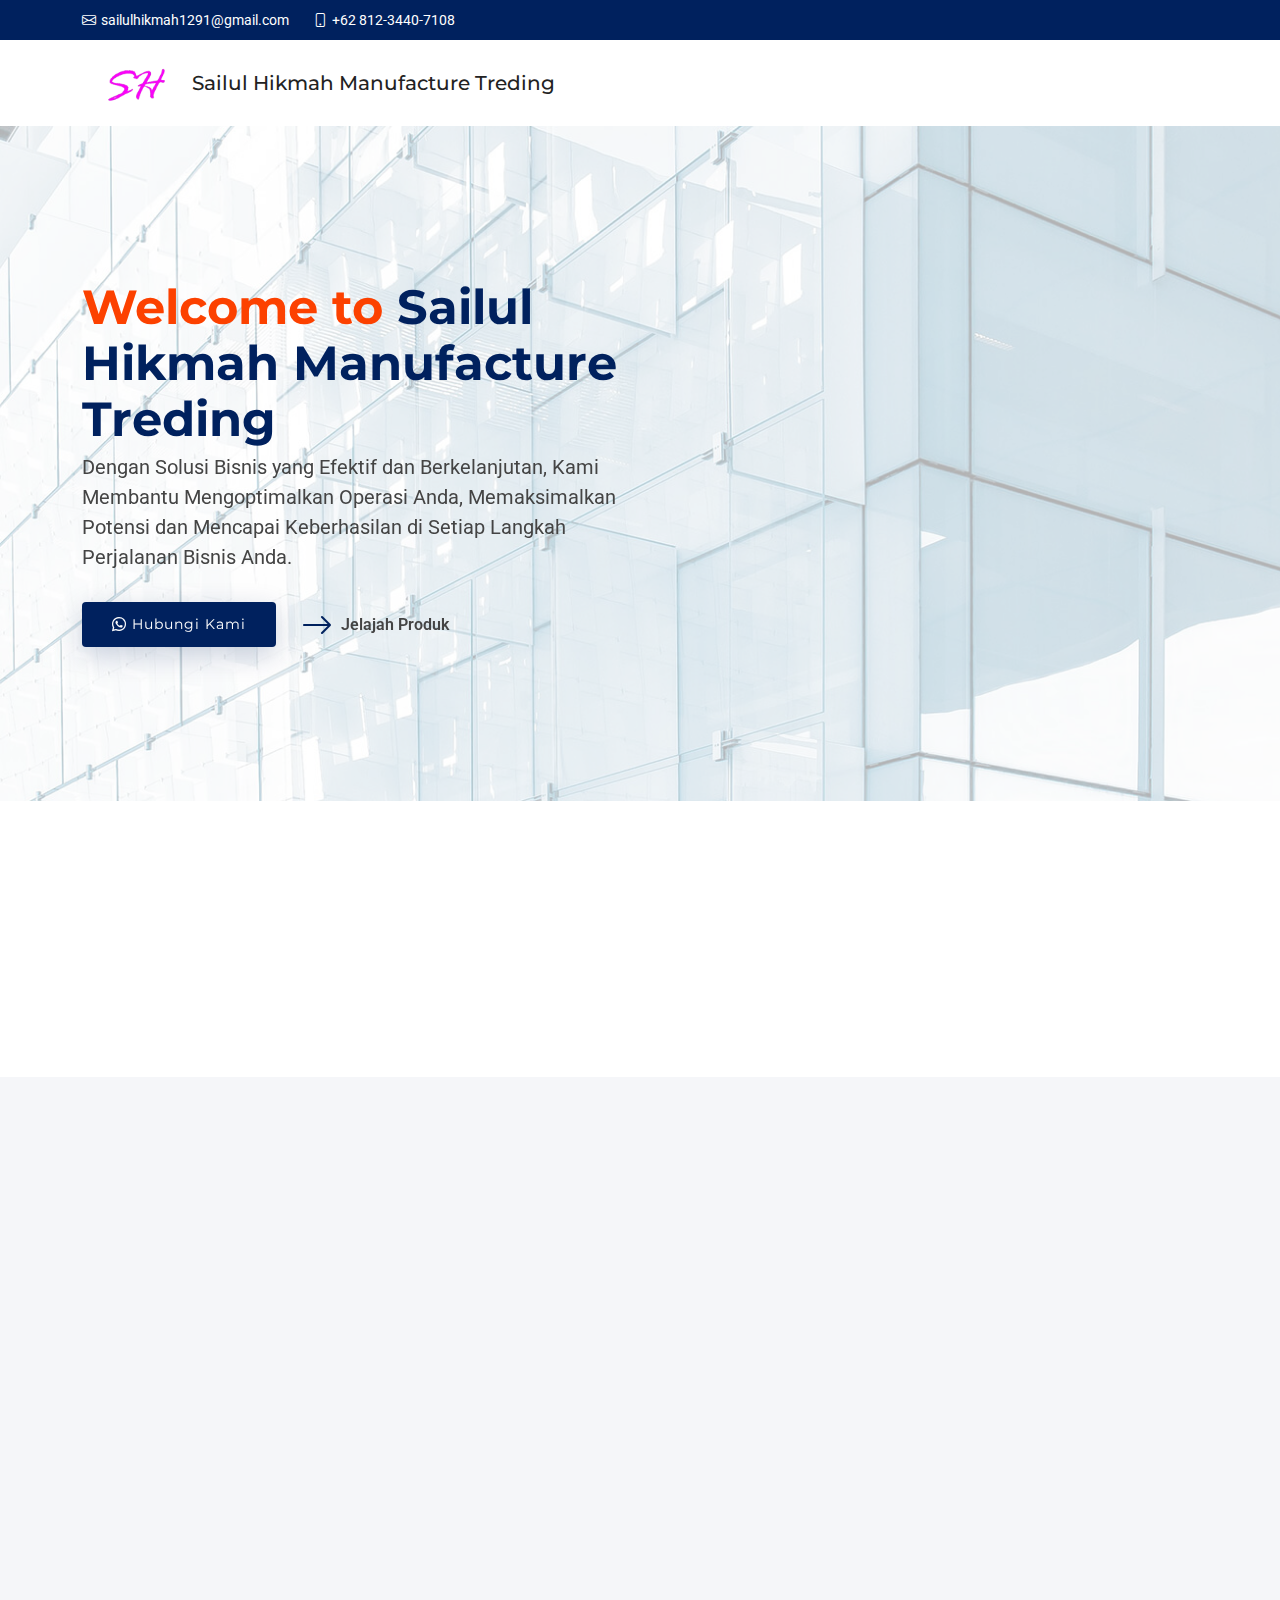
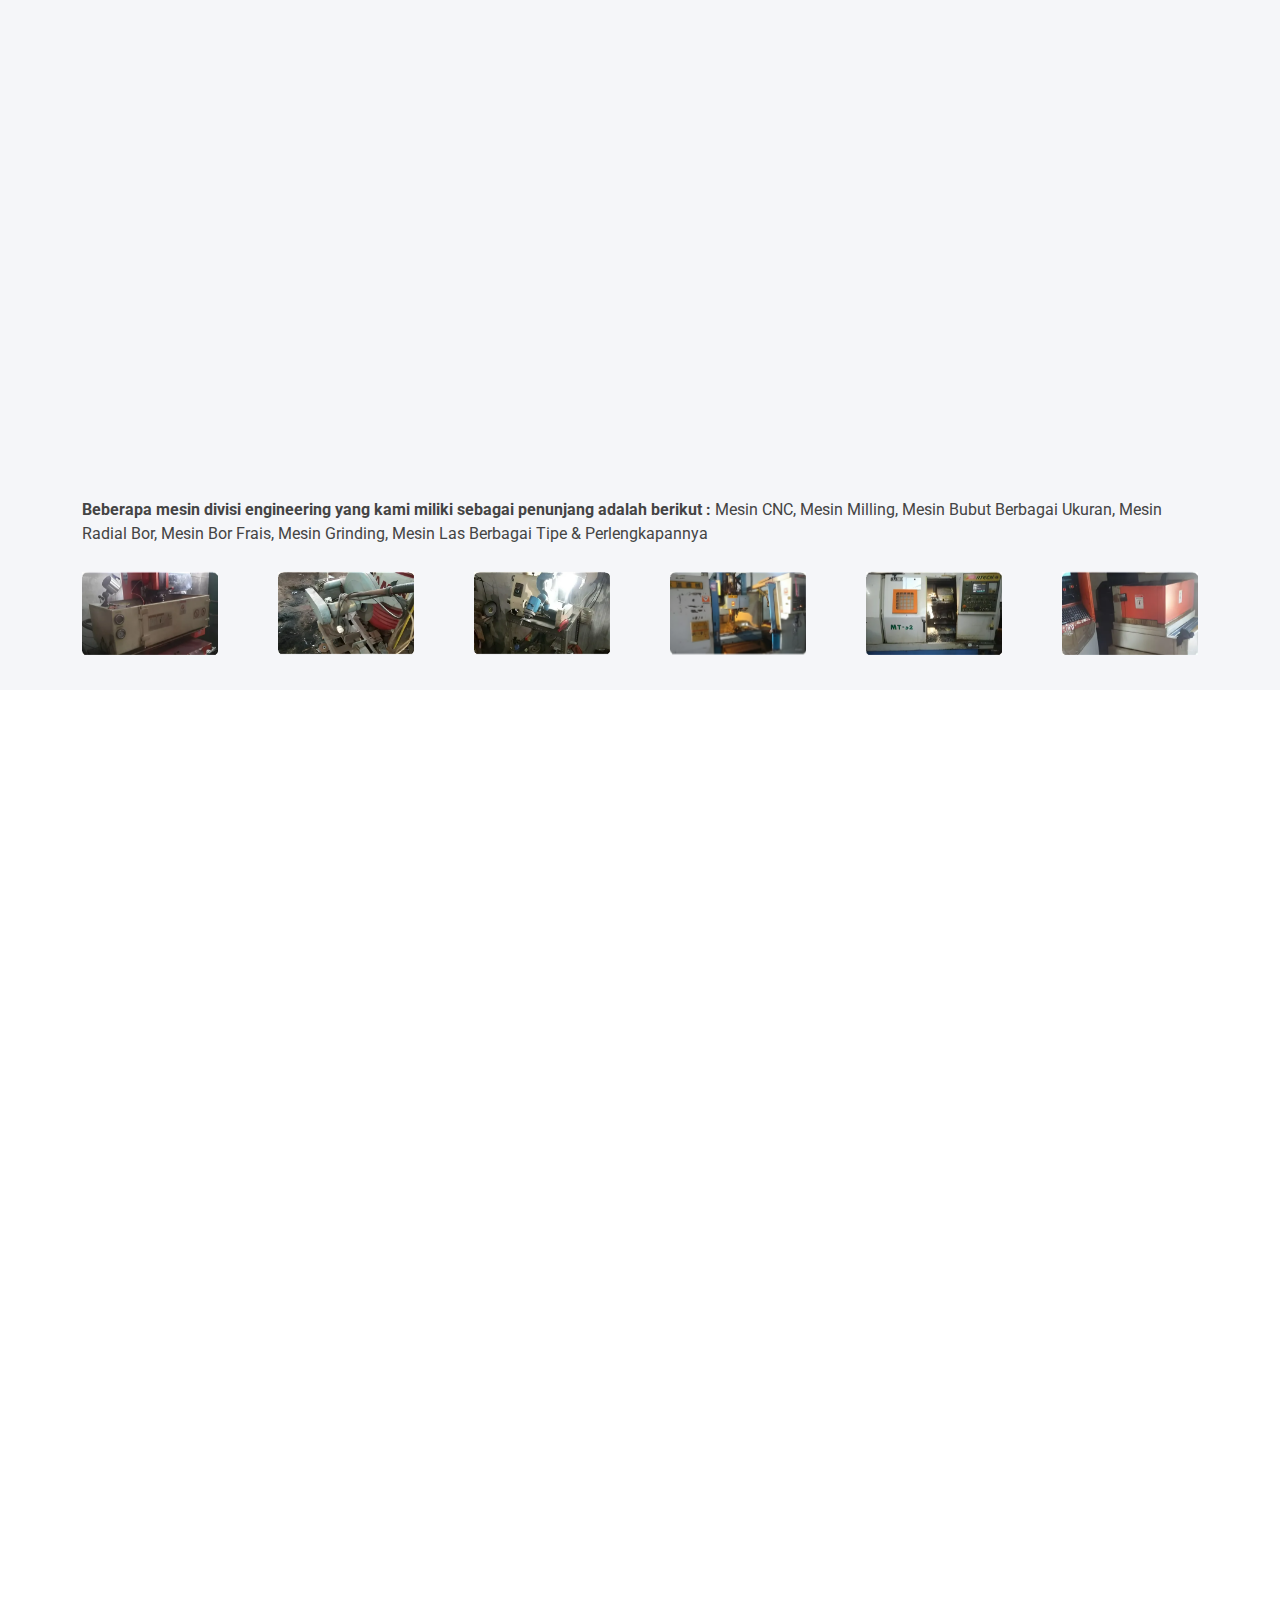
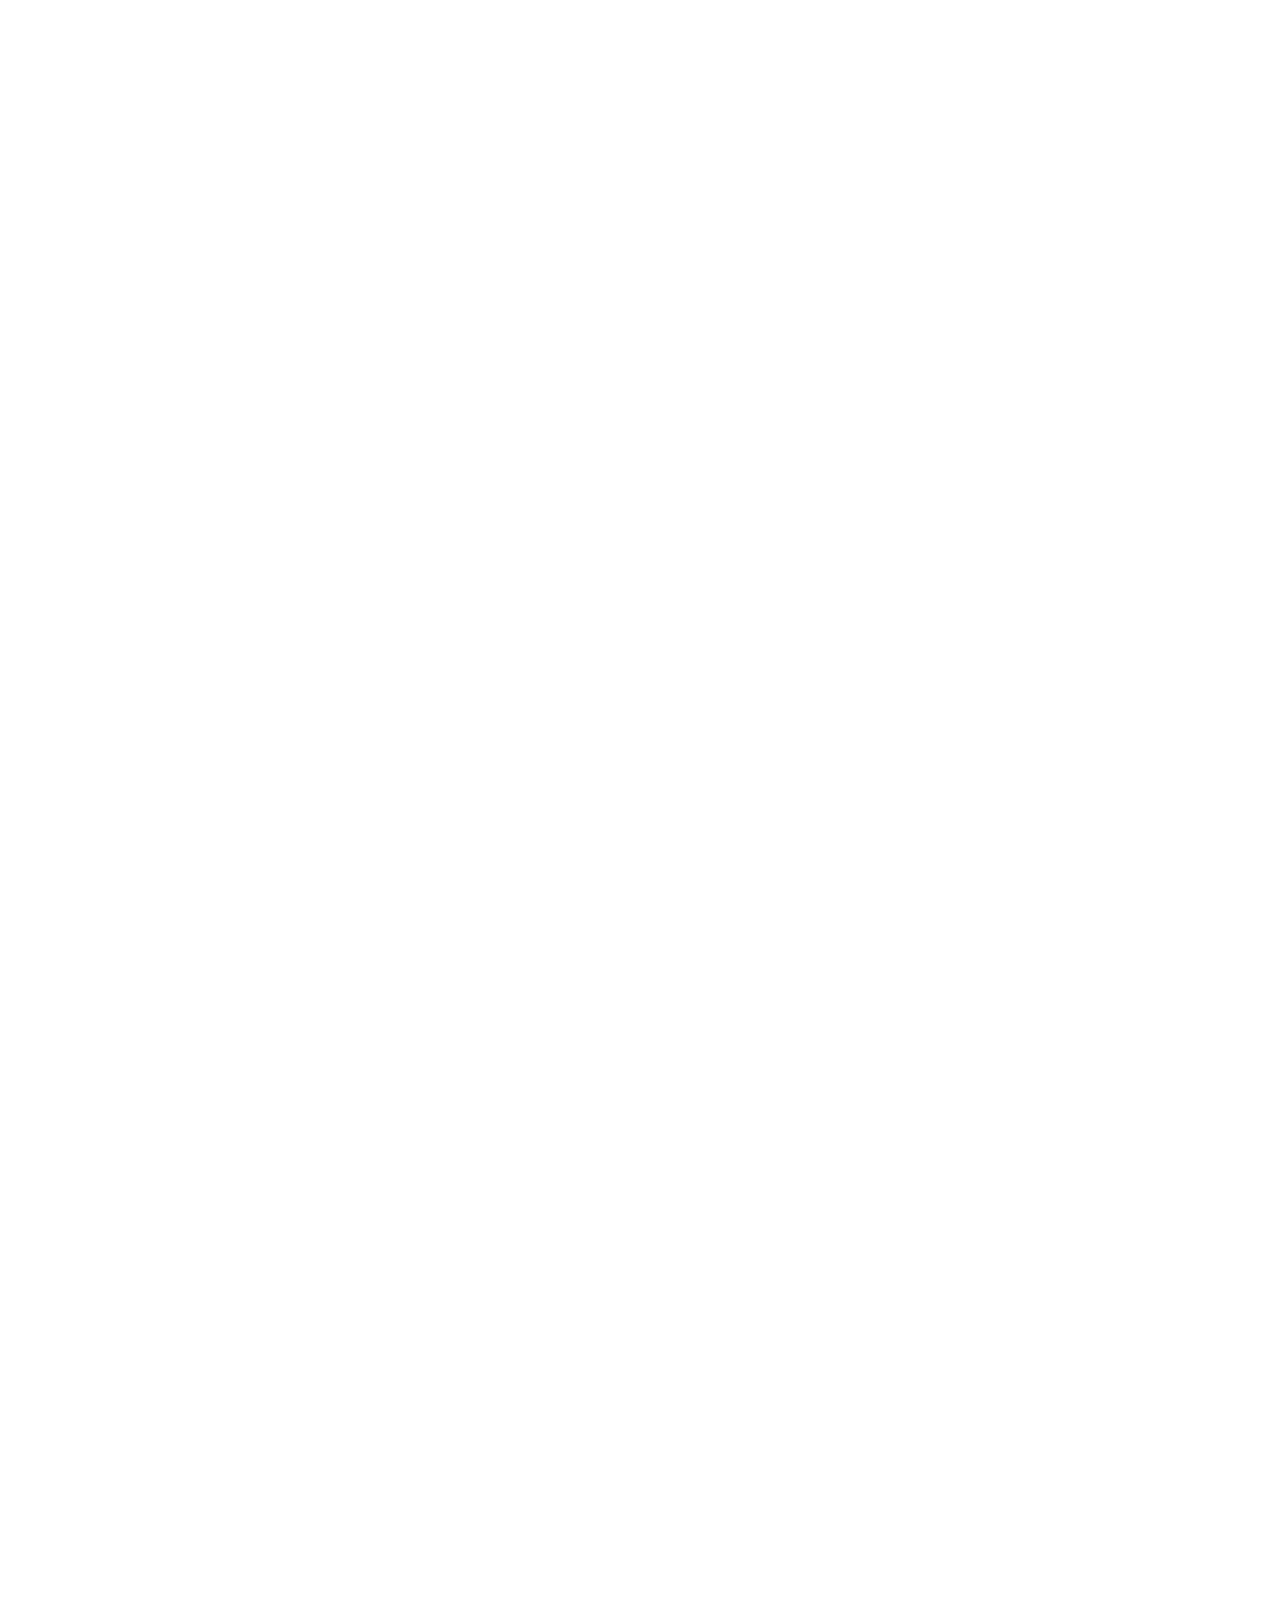
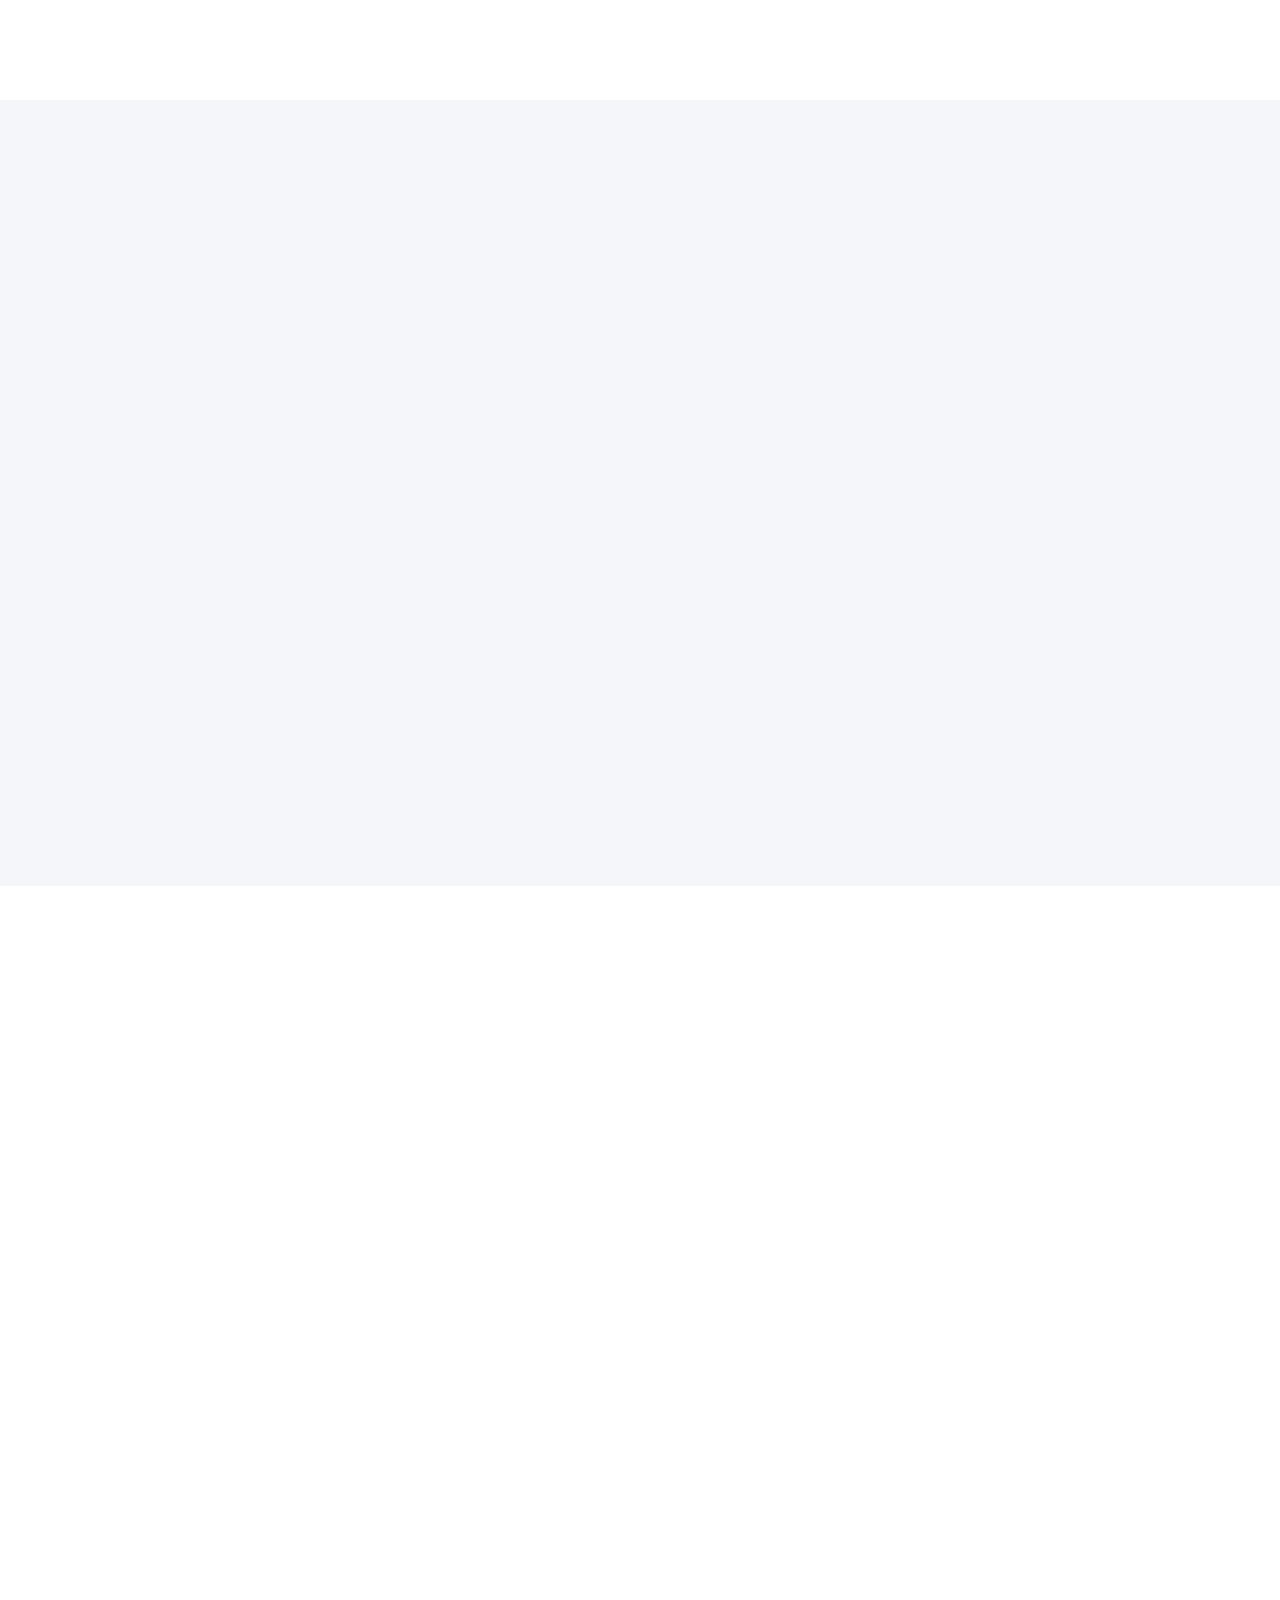
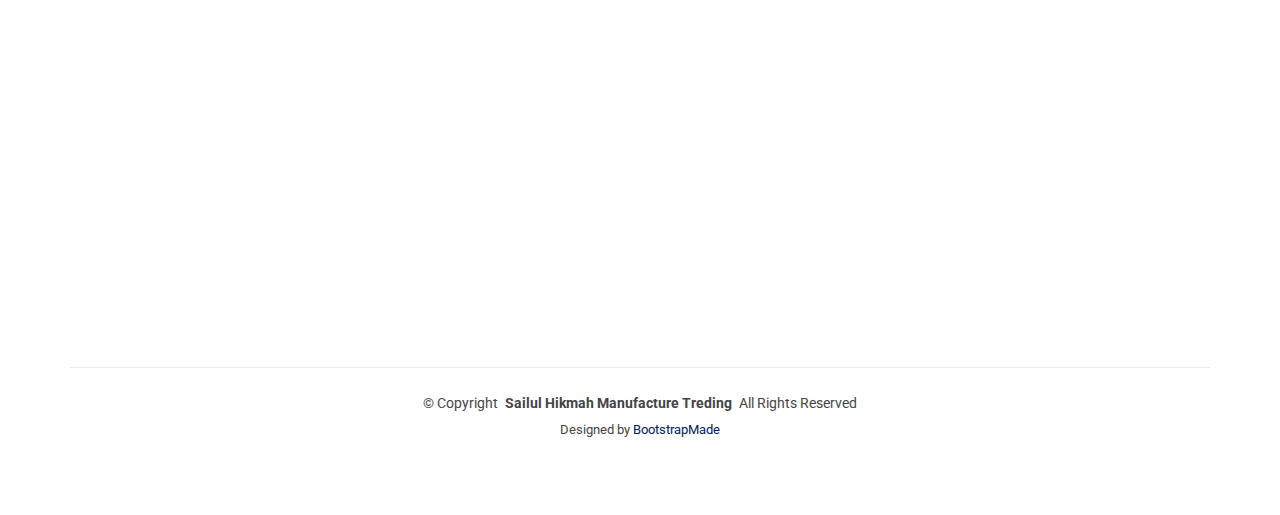
==== index.html @ be4d5c25 "tools" ====
<!DOCTYPE html>
<html lang="en">
  <head>
    <meta charset="utf-8" />
    <meta content="width=device-width, initial-scale=1.0" name="viewport" />
    <title>Sailul Hikmah Manufacture Treding</title>
    <meta content="" name="description" />
    <meta content="" name="keywords" />

    <!-- Favicons -->
    <link href="assets/img/logo/logo sh.png" rel="icon" />
    <link href="assets/img/logo/logo sh.png" rel="apple-touch-icon" />

    <!-- Fonts -->
    <link href="https://fonts.googleapis.com" rel="preconnect" />
    <link href="https://fonts.gstatic.com" rel="preconnect" crossorigin />
    <link
      href="https://fonts.googleapis.com/css2?family=Roboto:ital,wght@0,100;0,300;0,400;0,500;0,700;0,900;1,100;1,300;1,400;1,500;1,700;1,900&family=Open+Sans:ital,wght@0,300;0,400;0,500;0,600;0,700;0,800;1,300;1,400;1,500;1,600;1,700;1,800&family=Montserrat:ital,wght@0,100;0,200;0,300;0,400;0,500;0,600;0,700;0,800;0,900;1,100;1,200;1,300;1,400;1,500;1,600;1,700;1,800;1,900&display=swap"
      rel="stylesheet"
    />

    <!-- Vendor CSS Files -->
    <link
      href="assets/vendor/bootstrap/css/bootstrap.min.css"
      rel="stylesheet"
    />
    <link
      href="assets/vendor/bootstrap-icons/bootstrap-icons.css"
      rel="stylesheet"
    />
    <link href="assets/vendor/aos/aos.css" rel="stylesheet" />
    <link
      href="assets/vendor/glightbox/css/glightbox.min.css"
      rel="stylesheet"
    />
    <link href="assets/vendor/swiper/swiper-bundle.min.css" rel="stylesheet" />

    <!-- Main CSS File -->
    <link href="assets/css/main.css" rel="stylesheet" />

    <!-- <script src="https://cdnjs.cloudflare.com/ajax/libs/jquery/3.7.1/jquery.min.js"></script> -->

    <!-- =======================================================
  * Template Name: BizLand
  * Template URL: https://bootstrapmade.com/bizland-bootstrap-business-template/
  * Updated: Jun 02 2024 with Bootstrap v5.3.3
  * Author: BootstrapMade.com
  * License: https://bootstrapmade.com/license/
  ======================================================== -->
  </head>

  <body class="index-page">
    <header id="header" class="header sticky-top">
      <div class="topbar d-flex align-items-center">
        <div
          class="container d-flex justify-content-center justify-content-md-between"
        >
          <div class="contact-info d-flex align-items-center">
            <i class="bi bi-envelope d-flex align-items-center"
              ><a href="mailto:aritopan67@gmail.com"
                >sailulhikmah1291@gmail.com</a
              ></i
            >
            <i class="bi bi-phone d-flex align-items-center ms-4"
              ><span>+62 812-3440-7108</span></i
            >
          </div>
          <!-- <div class="social-links d-none d-md-flex align-items-center">
            <a href="#" class="twitter"><i class="bi bi-twitter-x"></i></a>
            <a href="#" class="facebook"><i class="bi bi-facebook"></i></a>
            <a href="#" class="instagram"><i class="bi bi-instagram"></i></a>
            <a href="#" class="linkedin"><i class="bi bi-linkedin"></i></a>
          </div> -->
        </div>
      </div>
      <!-- End Top Bar -->

      <div class="branding d-flex align-items-cente">
        <div
          class="container position-relative d-flex align-items-center justify-content-between"
        >
          <a href="" class="logo d-flex align-items-center">
            <!-- Uncomment the line below if you also wish to use an image logo -->
            <img src="assets/img/logo/logo sh.png" alt="" />
            <h1 class="sitename">Sailul Hikmah Manufacture Treding</h1>
          </a>

          <nav id="navmenu" class="navmenu">
            <ul>
              <!-- <li><a href="" class="active">Home</a></li>
              <li><a href="#tentang-kami">Tentang Kami</a></li>
              <li><a href="#layanan">Layanan</a></li>
              <li><a href="#produk">Produk</a></li>
              <li><a href="#kontak">Kontak</a></li> -->
            </ul>
            <i class="mobile-nav-toggle d-xl-none bi bi-list d-none"></i>
          </nav>
        </div>
      </div>
    </header>

    <main class="main">
      <!-- Hero Section -->
      <section id="hero" class="hero section">
        <div class="container">
          <div class="row gy-4">
            <div
              class="col-lg-6 order-2 order-lg-1 d-flex flex-column justify-content-center"
              data-aos="zoom-out"
            >
              <h1>Welcome to <span>Sailul Hikmah Manufacture Treding</span></h1>
              <p>
                Dengan Solusi Bisnis yang Efektif dan Berkelanjutan, Kami
                Membantu Mengoptimalkan Operasi Anda, Memaksimalkan Potensi dan
                Mencapai Keberhasilan di Setiap Langkah Perjalanan Bisnis Anda.
              </p>
              <div class="d-flex">
                <a href="http://wa.me/6281234407108" class="btn-get-started">
                  <i class="bi bi-whatsapp"></i>
                  Hubungi Kami
                </a>
                <a
                  href="#layanan"
                  class="btn-watch-video d-flex align-items-center"
                  ><i class="bi bi-arrow-right"></i
                  ><span>Jelajah Produk</span></a
                >
              </div>
            </div>
          </div>
        </div>
      </section>
      <!-- /Hero Section -->

      <section id="stats" class="stats section">
        <div class="container" data-aos="fade-up" data-aos-delay="100">
          <div class="row gy-4" id="jasa-container">
            <div
              class="col-lg-6 col-md-6 d-flex flex-column align-items-center"
            >
              <i class="bi bi-check-lg"></i>
              <div class="stats-item">
                <span>Jasa Injection</span>
                <p>"Dengan mesin injeksi berkapasistas 90 ton - 1000 ton"</p>
              </div>
            </div>
            <div
              class="col-lg-6 col-md-6 d-flex flex-column align-items-center"
            >
              <i class="bi bi-check-lg"></i>
              <div class="stats-item">
                <span>Jasa Pembuatan Sparepart dan Moulding</span>
                <p>Jasa CNC - Jasa EDM - Jasa Bubut - Jasa Grinding</p>
              </div>
            </div>
          </div>
        </div>
      </section>

      <!-- tentang-kami Section -->
      <section id="tentang-kami" class="about section">
        <!-- Section Title -->
        <div class="container section-title" data-aos="fade-up">
          <h2>Tentang Kami</h2>
          <p>
            <span style="color: #fc4100">Cari Tahu Lebih Lanjut</span>
            <span class="description-title">Tentang Kami</span>
          </p>
        </div>
        <!-- End Section Title -->

        <div class="container">
          <div class="row gy-3">
            <div class="col-lg-6" data-aos="fade-up" data-aos-delay="100">
              <img
                src="assets/img/IMG_20210322_094136.jpg"
                alt=""
                class="img-fluid rounded"
              />
            </div>

            <div
              class="col-lg-6 d-flex flex-column justify-content-center"
              data-aos="fade-up"
              data-aos-delay="200"
            >
              <div class="about-content ps-0 ps-lg-3">
                <h3>Keunggulan dalam Setiap Produk</h3>
                <p class="fst-italic">
                  <strong>Sailul Hikmah Manufacture Treding</strong> berdiri
                  sebagai perusahaan Manufaktur Plastik yang mempunyai satu
                  kesatuan produk dari awal hingga akhir untuk memenuhi
                  Kebutuhan Industri, mulai dari Mould, Biji Plastik, Produk
                  Plastik Rumah Tangga, Industri Sampai kantong Plastik dan
                  Packaging Box. Dengan menerapkan sistem tata kelola perusahaan
                  yang baik serta dipimpin oleh para SDM berpengalaman lebih
                  dari 25 tahun di bidangnya membuat
                  <strong>Sailul Hikmah Manufacture Treding</strong> dipercaya
                  oleh customer-customer di seluruh Indonesia
                </p>
                <ul>
                  <li>
                    <i class="bi bi-eye"></i>
                    <div>
                      <h4>Visi</h4>
                      <p>
                        Menjadi pemimpin dalam penyediaan solusi bisnis yang
                        efektif dan berkelanjutan, yang mengoptimalkan operasi,
                        memaksimalkan potensi, dan mencapai keberhasilan di
                        setiap langkah perjalanan bisnis pelanggan kami
                      </p>
                    </div>
                  </li>
                  <li>
                    <i class="bi bi-rocket-takeoff"></i>
                    <div>
                      <h4>Misi</h4>
                      <p>
                        Memberikan layanan dan produk berkualitas tinggi yang
                        dirancang untuk memenuhi kebutuhan spesifik pelanggan
                      </p>
                      <p>
                        Bekerja sama dengan pelanggan untuk mengidentifikasi dan
                        mengatasi tantangan bisnis mereka.
                      </p>
                      <p>
                        Mengedepankan penggunaan sumber daya secara efisien dan
                        pengurangan limbah dalam semua operasi bisnis.
                      </p>
                    </div>
                  </li>
                </ul>
                <img
                  src="assets/img/sertifikasi.png"
                  alt=""
                  style="max-width: 350px"
                />
              </div>
            </div>
          </div>
        </div>
      </section>
      <!-- /About Section -->

      <!-- Clients Section -->
      <section id="clients" class="clients section">
        <div class="container">
          <p>
            <strong>
              Beberapa mesin divisi engineering yang kami miliki sebagai
              penunjang adalah berikut :
            </strong>
            Mesin CNC, Mesin Milling, Mesin Bubut Berbagai Ukuran, Mesin Radial
            Bor, Mesin Bor Frais, Mesin Grinding, Mesin Las Berbagai Tipe &
            Perlengkapannya
          </p>
          <div class="swiper">
            <script type="application/json" class="swiper-config">
              {
                "loop": true,
                "speed": 600,
                "autoplay": {
                  "delay": 5000
                },
                "slidesPerView": "auto",
                "pagination": {
                  "el": ".swiper-pagination",
                  "type": "bullets",
                  "clickable": true
                },
                "breakpoints": {
                  "320": {
                    "slidesPerView": 2,
                    "spaceBetween": 40
                  },
                  "480": {
                    "slidesPerView": 3,
                    "spaceBetween": 60
                  },
                  "640": {
                    "slidesPerView": 4,
                    "spaceBetween": 80
                  },
                  "992": {
                    "slidesPerView": 6,
                    "spaceBetween": 60
                  }
                }
              }
            </script>
            <div class="swiper-wrapper align-items-center">
              <div class="swiper-slide">
                <img
                  src="assets/img/clients/img (1).jpeg"
                  class="img-fluid"
                  alt=""
                />
              </div>
              <div class="swiper-slide">
                <img
                  src="assets/img/clients/img (2).jpeg"
                  class="img-fluid"
                  alt=""
                />
              </div>
              <div class="swiper-slide">
                <img
                  src="assets/img/clients/img (3).jpeg"
                  class="img-fluid"
                  alt=""
                />
              </div>
              <div class="swiper-slide">
                <img
                  src="assets/img/clients/img (4).jpeg"
                  class="img-fluid"
                  alt=""
                />
              </div>
              <div class="swiper-slide">
                <img
                  src="assets/img/clients/img (10).jpeg"
                  class="img-fluid"
                  alt=""
                />
              </div>
              <div class="swiper-slide">
                <img
                  src="assets/img/clients/img (11).jpeg"
                  class="img-fluid"
                  alt=""
                />
              </div>
              <div class="swiper-slide">
                <img
                  src="assets/img/clients/img (12).jpg"
                  class="img-fluid"
                  alt=""
                />
              </div>
              <div class="swiper-slide">
                <img
                  src="assets/img/clients/img (13).jpg"
                  class="img-fluid"
                  alt=""
                />
              </div>
              <div class="swiper-slide">
                <img
                  src="assets/img/clients/img (14).jpg"
                  class="img-fluid"
                  alt=""
                />
              </div>
            </div>
          </div>
        </div>
      </section>
      <!-- /Clients Section -->

      <section id="portfolio" class="portfolio section">
        <div class="container section-title" data-aos="fade-up">
          <p>
            <span class="description-title">Tools Mesin CNC</span>
          </p>
        </div>
        <div class="container">
          <div
            class="isotope-layout"
            data-layout="masonry"
            data-sort="original-order"
          >
            <div
              class="row justify-content-between f-flex"
              data-aos="fade-up"
              data-aos-delay="200"
            >
              <div class="swiper">
                <script type="application/json" class="swiper-config">
                  {
                    "loop": true,
                    "speed": 600,
                    "autoplay": {
                      "delay": 5000
                    },
                    "slidesPerView": "auto",
                    "pagination": {
                      "el": ".swiper-pagination",
                      "type": "bullets",
                      "clickable": true
                    },
                    "breakpoints": {
                      "320": {
                        "slidesPerView": 2,
                        "spaceBetween": 40
                      },
                      "480": {
                        "slidesPerView": 3,
                        "spaceBetween": 60
                      },
                      "640": {
                        "slidesPerView": 4,
                        "spaceBetween": 80
                      },
                      "992": {
                        "slidesPerView": 6,
                        "spaceBetween": 60
                      }
                    }
                  }
                </script>
                <div class="swiper-wrapper align-items-center">
                  <div class="swiper-slide">
                    <img
                      src="assets/img/tools/tools (1).jpg"
                      class="img-fluid rounded"
                      alt=""
                    />
                  </div>
                  <div class="swiper-slide">
                    <img
                      src="assets/img/tools/tools (2).jpg"
                      class="img-fluid rounded"
                      alt=""
                    />
                  </div>
                  <div class="swiper-slide">
                    <img
                      src="assets/img/tools/tools (3).jpg"
                      class="img-fluid rounded"
                      alt=""
                    />
                  </div>
                  <div class="swiper-slide">
                    <img
                      src="assets/img/tools/tools (4).jpg"
                      class="img-fluid rounded"
                      alt=""
                    />
                  </div>
                  <div class="swiper-slide">
                    <img
                      src="assets/img/tools/tools (5).jpg"
                      class="img-fluid rounded"
                      alt=""
                    />
                  </div>
                  <div class="swiper-slide">
                    <img
                      src="assets/img/tools/tools (6).jpg"
                      class="img-fluid rounded"
                      alt=""
                    />
                  </div>
                  <div class="swiper-slide">
                    <img
                      src="assets/img/tools/tools (7).jpg"
                      class="img-fluid rounded"
                      alt=""
                    />
                  </div>
                </div>
              </div>
            </div>
          </div>
        </div>
      </section>

      <!-- Services Section -->
      <section id="layanan" class="services section">
        <!-- Section Title -->
        <div class="container section-title" data-aos="fade-up">
          <h2>Layanan</h2>
          <p>
            <span style="color: #fc4100">Periksa</span>
            <span class="description-title">Layanan</span>
            <span style="color: #fc4100">yang kami berikan</span>
          </p>
        </div>
        <!-- End Section Title -->

        <div class="container">
          <div class="row gy-4">
            <div
              class="col-lg-4 col-md-6"
              data-aos="fade-up"
              data-aos-delay="100"
            >
              <div class="service-item position-relative">
                <div class="">
                  <img
                    src="assets/img/inject/inject.jpg"
                    alt=""
                    height="160px"
                    class="rounded-pill mb-4"
                  />
                </div>
                <a href="injection-details.html" class="stretched-link">
                  <h3>Jasa Injection</h3>
                </a>
                <a
                  href="injection-details.html"
                  class="stretched-link btn-lebih-lanjut mt-4"
                  >Lihat lebih lanjut</a
                >
              </div>
            </div>
            <div
              class="col-lg-4 col-md-6"
              data-aos="fade-up"
              data-aos-delay="100"
            >
              <div class="service-item position-relative">
                <div class="">
                  <img
                    src="assets/img/biji-plastik.jpeg"
                    alt=""
                    height="160px"
                    class="rounded-pill mb-4"
                  />
                </div>
                <a href="biji-pastik-details.html" class="stretched-link">
                  <h3>Biji Plastik Bahan Ramapet</h3>
                </a>
                <a
                  href="biji-pastik-details.html"
                  class="stretched-link btn-lebih-lanjut mt-4"
                  >Lihat lebih lanjut</a
                >
              </div>
            </div>
            <div
              class="col-lg-4 col-md-6"
              data-aos="fade-up"
              data-aos-delay="100"
            >
              <div class="service-item position-relative">
                <div class="">
                  <img
                    src="assets/img/plastik/plastik26.jpeg"
                    alt=""
                    height="160px"
                    class="rounded-pill mb-4"
                  />
                </div>
                <a href="produk-plastik-details.html" class="stretched-link">
                  <h3>Produk Plastik</h3>
                </a>
                <a
                  href="produk-plastik-details.html"
                  class="stretched-link btn-lebih-lanjut mt-4"
                  >Lihat lebih lanjut</a
                >
              </div>
            </div>
            <div
              class="col-lg-4 col-md-6"
              data-aos="fade-up"
              data-aos-delay="100"
            >
              <div class="service-item position-relative">
                <div class="">
                  <img
                    src="assets/img/pallet-plastik/pallet-plastik.jpg"
                    alt=""
                    height="160px"
                    class="rounded-pill mb-4"
                  />
                </div>
                <a href="pallet-plastik-details.html" class="stretched-link">
                  <h3>Pallet Plastik</h3>
                </a>
                <a
                  href="pallet-plastik-details.html"
                  class="stretched-link btn-lebih-lanjut mt-4"
                  >Lihat lebih lanjut</a
                >
              </div>
            </div>
            <div
              class="col-lg-4 col-md-6"
              data-aos="fade-up"
              data-aos-delay="100"
            >
              <div class="service-item position-relative">
                <div class="">
                  <img
                    src="assets/img/kantong-plastik/kantong-plastik.jpeg"
                    alt=""
                    height="160px"
                    class="rounded-pill mb-4"
                  />
                </div>
                <a href="kantong-pastik-details.html" class="stretched-link">
                  <h3>Kantong Plastik</h3>
                </a>
                <a
                  href="kantong-pastik-details.html"
                  class="stretched-link btn-lebih-lanjut mt-4"
                  >Lihat lebih lanjut</a
                >
              </div>
            </div>
            <div
              class="col-lg-4 col-md-6"
              data-aos="fade-up"
              data-aos-delay="100"
            >
              <div class="service-item position-relative">
                <div class="">
                  <img
                    src="assets/img/karton/karton.jpg"
                    alt=""
                    height="160px"
                    class="rounded-pill mb-4"
                  />
                </div>
                <a href="karton-details.html" class="stretched-link">
                  <h3>Karton Box & Paper Bag</h3>
                </a>
                <a
                  href="karton-details.html"
                  class="stretched-link btn-lebih-lanjut mt-4"
                  >Lihat lebih lanjut</a
                >
              </div>
            </div>
            <div
              class="col-lg-4 col-md-6"
              data-aos="fade-up"
              data-aos-delay="100"
            >
              <div class="service-item position-relative">
                <div class="">
                  <img
                    src="assets/img/tanki-stainless.jpeg"
                    alt=""
                    height="160px"
                    class="rounded-pill mb-4"
                  />
                </div>
                <a href="stainless-details.html" class="stretched-link">
                  <h3>Tangki Stainless</h3>
                </a>
                <a
                  href="stainless-details.html"
                  class="stretched-link btn-lebih-lanjut mt-4"
                  >Lihat lebih lanjut</a
                >
              </div>
            </div>
            <div
              class="col-lg-4 col-md-6"
              data-aos="fade-up"
              data-aos-delay="100"
            >
              <div class="service-item position-relative">
                <div class="">
                  <img
                    src="assets/img/tanki-fiberglass.jpeg"
                    alt=""
                    height="160px"
                    class="rounded-pill mb-4"
                  />
                </div>
                <a href="fiber-details.html" class="stretched-link">
                  <h3>Tangki Fiberglass</h3>
                </a>
                <a
                  href="fiber-details.html"
                  class="stretched-link btn-lebih-lanjut mt-4"
                  >Lihat lebih lanjut</a
                >
              </div>
            </div>
            <div
              class="col-lg-4 col-md-6"
              data-aos="fade-up"
              data-aos-delay="100"
            >
              <div class="service-item position-relative">
                <div class="">
                  <img
                    src="assets/img/bahan-kimia.jpeg"
                    alt=""
                    height="160px"
                    class="rounded-pill mb-4"
                  />
                </div>
                <a href="limbah-details.html" class="stretched-link">
                  <h3>Bahan Kimia Industri dan Pengolahan Limbah Cair</h3>
                </a>
                <a
                  href="limbah-details.html"
                  class="stretched-link btn-lebih-lanjut mt-4"
                  >Lihat lebih lanjut</a
                >
              </div>
            </div>
          </div>
        </div>
      </section>
      <!-- /Services Section -->

      <!-- PT -->
      <section id="testimonials" class="testimonials section">
        <div class="container section-title" data-aos="fade-up">
          <h2>Klien</h2>
          <p>
            <span style="color: #fc4100">Klien</span>
            <span class="description-title">Kami</span>
          </p>
        </div>
        <div class="container" data-aos="fade-up" data-aos-delay="100">
          <div class="swiper">
            <script type="application/json" class="swiper-config">
              {
                "loop": true,
                "speed": 600,
                "autoplay": {
                  "delay": 500
                },
                "slidesPerView": "auto",
                "pagination": {
                  "el": ".swiper-pagination",
                  "type": "bullets",
                  "clickable": true
                },
                "breakpoints": {
                  "320": {
                    "slidesPerView": 2,
                    "spaceBetween": 40
                  },
                  "480": {
                    "slidesPerView": 3,
                    "spaceBetween": 60
                  },
                  "640": {
                    "slidesPerView": 4,
                    "spaceBetween": 80
                  },
                  "992": {
                    "slidesPerView": 6,
                    "spaceBetween": 60
                  }
                }
              }
            </script>
            <div class="swiper-wrapper">
              <div class="swiper-slide">
                <div class="testimonial-item">
                  <img
                    src="assets/img/pt/pt (1).png"
                    class="testimonial-img"
                    alt=""
                  />
                  <h3>PT. Group Cemerlang Plastindo</h3>
                </div>
              </div>
              <div class="swiper-slide">
                <div class="testimonial-item">
                  <img
                    src="assets/img/pt/pt (2).png"
                    class="testimonial-img"
                    alt=""
                  />
                  <h3>PT. Nichieplast Prima Bahagia</h3>
                </div>
              </div>
              <div class="swiper-slide">
                <div class="testimonial-item">
                  <img
                    src="assets/img/pt/pt (3).png"
                    class="testimonial-img"
                    alt=""
                  />
                  <h3>PT. Santini Lestari Energi Indonesia</h3>
                </div>
              </div>
              <div class="swiper-slide">
                <div class="testimonial-item">
                  <img
                    src="assets/img/pt/pt (4).png"
                    class="testimonial-img"
                    alt=""
                  />
                  <h3>PT. Mitra Mulia Makmur</h3>
                </div>
              </div>
              <div class="swiper-slide">
                <div class="testimonial-item">
                  <img
                    src="assets/img/pt/pt (5).png"
                    class="testimonial-img"
                    alt=""
                  />
                  <h3>CV. Rahayu Sentosa</h3>
                </div>
              </div>
              <div class="swiper-slide">
                <div class="testimonial-item">
                  <img
                    src="assets/img/pt/pt (6).png"
                    class="testimonial-img"
                    alt=""
                  />
                  <h3>PT. Yanasurya Bhakti Persada</h3>
                </div>
              </div>
              <div class="swiper-slide">
                <div class="testimonial-item">
                  <img
                    src="assets/img/pt/pt (7).png"
                    class="testimonial-img"
                    alt=""
                  />
                  <h3>PT. Cipta Warna Pelangi</h3>
                </div>
              </div>
              <div class="swiper-slide">
                <div class="testimonial-item">
                  <img
                    src="assets/img/pt/pt (8).png"
                    class="testimonial-img"
                    alt=""
                  />
                  <h3>PT. Avia Avian Indonesia Pipe</h3>
                </div>
              </div>
              <div class="swiper-slide">
                <div class="testimonial-item">
                  <img
                    src="assets/img/pt/pt (9).png"
                    class="testimonial-img"
                    alt=""
                  />
                  <h3>PT. Trias Spunindo Industri</h3>
                </div>
              </div>
              <div class="swiper-slide">
                <div class="testimonial-item">
                  <img
                    src="assets/img/pt/pt (10).png"
                    class="testimonial-img"
                    alt=""
                  />
                  <h3>PT. Masuya Distra Sentosa</h3>
                </div>
              </div>
              <div class="swiper-slide">
                <div class="testimonial-item">
                  <img
                    src="assets/img/pt/pt (11).png"
                    class="testimonial-img"
                    alt=""
                  />
                  <h3>PT. Fajar Putra Plastindo</h3>
                </div>
              </div>
              <div class="swiper-slide">
                <div class="testimonial-item">
                  <img
                    src="assets/img/pt/pt (12).png"
                    class="testimonial-img"
                    alt=""
                  />
                  <h3>PT. Mega Surya Mas</h3>
                </div>
              </div>
              <div class="swiper-slide">
                <div class="testimonial-item">
                  <img
                    src="assets/img/pt/pt (13).png"
                    class="testimonial-img"
                    alt=""
                  />
                  <h3>PT. Jayamas Medica Industri</h3>
                </div>
              </div>
            </div>
            <div class="swiper-pagination"></div>
          </div>
        </div>
      </section>

      <!-- Faq Section -->
      <section id="faq" class="faq section">
        <!-- Section Title -->
        <div class="container section-title" data-aos="fade-up">
          <h2>F.A.Q</h2>
          <p>
            <span class="description-title">Pertanyaan</span>
            <span style="color: #fc4100">Sering Ditanyakan</span>
          </p>
        </div>

        <div class="container">
          <div class="row justify-content-center">
            <div class="col-lg-10" data-aos="fade-up" data-aos-delay="100">
              <div class="faq-container">
                <div class="faq-item faq-active">
                  <h3>Non consectetur a erat nam at lectus urna duis?</h3>
                  <div class="faq-content">
                    <p>
                      Feugiat pretium nibh ipsum consequat. Tempus iaculis urna
                      id volutpat lacus laoreet non curabitur gravida. Venenatis
                      lectus magna fringilla urna porttitor rhoncus dolor purus
                      non.
                    </p>
                  </div>
                  <i class="faq-toggle bi bi-chevron-right"></i>
                </div>
                <!-- End Faq item-->

                <div class="faq-item">
                  <h3>Feugiat scelerisque varius morbi enim nunc faucibus?</h3>
                  <div class="faq-content">
                    <p>
                      Dolor sit amet consectetur adipiscing elit pellentesque
                      habitant morbi. Id interdum velit laoreet id donec
                      ultrices. Fringilla phasellus faucibus scelerisque
                      eleifend donec pretium. Est pellentesque elit ullamcorper
                      dignissim. Mauris ultrices eros in cursus turpis massa
                      tincidunt dui.
                    </p>
                  </div>
                  <i class="faq-toggle bi bi-chevron-right"></i>
                </div>
                <!-- End Faq item-->

                <div class="faq-item">
                  <h3>
                    Dolor sit amet consectetur adipiscing elit pellentesque?
                  </h3>
                  <div class="faq-content">
                    <p>
                      Eleifend mi in nulla posuere sollicitudin aliquam ultrices
                      sagittis orci. Faucibus pulvinar elementum integer enim.
                      Sem nulla pharetra diam sit amet nisl suscipit. Rutrum
                      tellus pellentesque eu tincidunt. Lectus urna duis
                      convallis convallis tellus. Urna molestie at elementum eu
                      facilisis sed odio morbi quis
                    </p>
                  </div>
                  <i class="faq-toggle bi bi-chevron-right"></i>
                </div>
                <!-- End Faq item-->

                <div class="faq-item">
                  <h3>
                    Ac odio tempor orci dapibus. Aliquam eleifend mi in nulla?
                  </h3>
                  <div class="faq-content">
                    <p>
                      Dolor sit amet consectetur adipiscing elit pellentesque
                      habitant morbi. Id interdum velit laoreet id donec
                      ultrices. Fringilla phasellus faucibus scelerisque
                      eleifend donec pretium. Est pellentesque elit ullamcorper
                      dignissim. Mauris ultrices eros in cursus turpis massa
                      tincidunt dui.
                    </p>
                  </div>
                  <i class="faq-toggle bi bi-chevron-right"></i>
                </div>
                <!-- End Faq item-->

                <div class="faq-item">
                  <h3>
                    Tempus quam pellentesque nec nam aliquam sem et tortor?
                  </h3>
                  <div class="faq-content">
                    <p>
                      Molestie a iaculis at erat pellentesque adipiscing
                      commodo. Dignissim suspendisse in est ante in. Nunc vel
                      risus commodo viverra maecenas accumsan. Sit amet nisl
                      suscipit adipiscing bibendum est. Purus gravida quis
                      blandit turpis cursus in
                    </p>
                  </div>
                  <i class="faq-toggle bi bi-chevron-right"></i>
                </div>
                <!-- End Faq item-->

                <div class="faq-item">
                  <h3>Perspiciatis quod quo quos nulla quo illum ullam?</h3>
                  <div class="faq-content">
                    <p>
                      Enim ea facilis quaerat voluptas quidem et dolorem. Quis
                      et consequatur non sed in suscipit sequi. Distinctio ipsam
                      dolore et.
                    </p>
                  </div>
                  <i class="faq-toggle bi bi-chevron-right"></i>
                </div>
                <!-- End Faq item-->
              </div>
            </div>
            <!-- End Faq Column-->
          </div>
        </div>
      </section>
      <!-- /Faq Section -->

      <!-- kontak Section -->
      <section id="kontak" class="contact section">
        <!-- Section Title -->
        <div class="container section-title" data-aos="fade-up">
          <h2>Kontak</h2>
          <p>
            <span class="description-title"
              >Silahkan Menghubungi Kami Apabila Ada Yang Perlu Ditanyakan
            </span>
          </p>
        </div>
        <!-- End Section Title -->

        <div class="container" data-aos="fade-up" data-aos-delay="100">
          <div class="row gy-4">
            <div class="col-lg-12">
              <div class="info-wrap">
                <div
                  class="info-item d-flex justify-content-center"
                  data-aos="fade-up"
                  data-aos-delay="200"
                >
                  <div>
                    <h6>
                      Kami menyajikan beberapa tipe produk yang sudah kami
                      supplai diseluruh perusahaan di Indonesia, kami selalu
                      menjaga kualitas terbaik dari produk kami dan material
                      plastik yang berkualitas.
                    </h6>
                  </div>
                </div>

                <div
                  class="info-item d-flex justify-content-center"
                  data-aos="fade-up"
                  data-aos-delay="200"
                >
                  <div>
                    <h3>HEAD OFFICE SIDOARJO</h3>
                    <p>
                      Kawasan Industri Dan Pergudangan Sinar Gedangan, D, 23,
                      Gemurung, Gedangan, Kab. Sidoarjo, Jawa Timur, 61254
                    </p>
                  </div>
                </div>

                <div
                  class="info-item d-flex justify-content-center"
                  data-aos="fade-up"
                  data-aos-delay="300"
                >
                  <div>
                    <h3>Hubungi Kami</h3>
                    <p>+62 812-3440-7108 (Whatsapp)</p>
                    <p>+62 31 99039743 (Kantor)</p>
                  </div>
                </div>

                <div
                  class="info-item d-flex justify-content-center"
                  data-aos="fade-up"
                  data-aos-delay="400"
                >
                  <div>
                    <h3>Email Kami</h3>
                    <p>sailulhikmah1291@gmail.com</p>
                  </div>
                </div>
                <!-- End Info Item -->

                <iframe
                  src="https://www.google.com/maps/embed?pb=!1m18!1m12!1m3!1d31652.679597123984!2d112.71370222733474!3d-7.400314618491025!2m3!1f0!2f0!3f0!3m2!1i1024!2i768!4f13.1!3m3!1m2!1s0x2dd7e4505fb4325f%3A0x5d33f380890d1e3f!2sPergudangan%20Sinar%20Gedangan!5e0!3m2!1sid!2sid!4v1717693709676!5m2!1sid!2sid"
                  frameborder="0"
                  style="border: 0; width: 100%; height: 270px"
                  allowfullscreen=""
                  loading="lazy"
                  referrerpolicy="no-referrer-when-downgrade"
                ></iframe>
              </div>
            </div>
          </div>
        </div>
      </section>
      <!-- /Contact Section -->
    </main>

    <footer id="footer" class="footer">
      <div class="container copyright text-center mt-4">
        <p>
          © <span>Copyright</span>
          <strong class="px-1 sitename"
            >Sailul Hikmah Manufacture Treding</strong
          >
          <span>All Rights Reserved</span>
        </p>
        <div class="credits">
          Designed by <a href="https://bootstrapmade.com/">BootstrapMade</a>
        </div>
      </div>
    </footer>

    <!-- Scroll Top -->
    <a
      href="#"
      id="scroll-top"
      class="scroll-top d-flex align-items-center justify-content-center"
      ><i class="bi bi-arrow-up-short"></i
    ></a>

    <!-- Preloader -->
    <div id="preloader">
      <div></div>
      <div></div>
      <div></div>
      <div></div>
    </div>

    <!-- Vendor JS Files -->
    <script src="assets/vendor/bootstrap/js/bootstrap.bundle.min.js"></script>
    <script src="assets/vendor/php-email-form/validate.js"></script>
    <script src="assets/vendor/aos/aos.js"></script>
    <script src="assets/vendor/glightbox/js/glightbox.min.js"></script>
    <script src="assets/vendor/waypoints/noframework.waypoints.js"></script>
    <script src="assets/vendor/purecounter/purecounter_vanilla.js"></script>
    <script src="assets/vendor/swiper/swiper-bundle.min.js"></script>
    <script src="assets/vendor/imagesloaded/imagesloaded.pkgd.min.js"></script>
    <script src="assets/vendor/isotope-layout/isotope.pkgd.min.js"></script>
    <!-- <script src="https://code.jquery.com/jquery-3.5.1.min.js"></script> -->

    <!-- Main JS File -->
    <script src="assets/js/main.js"></script>
  </body>
</html>
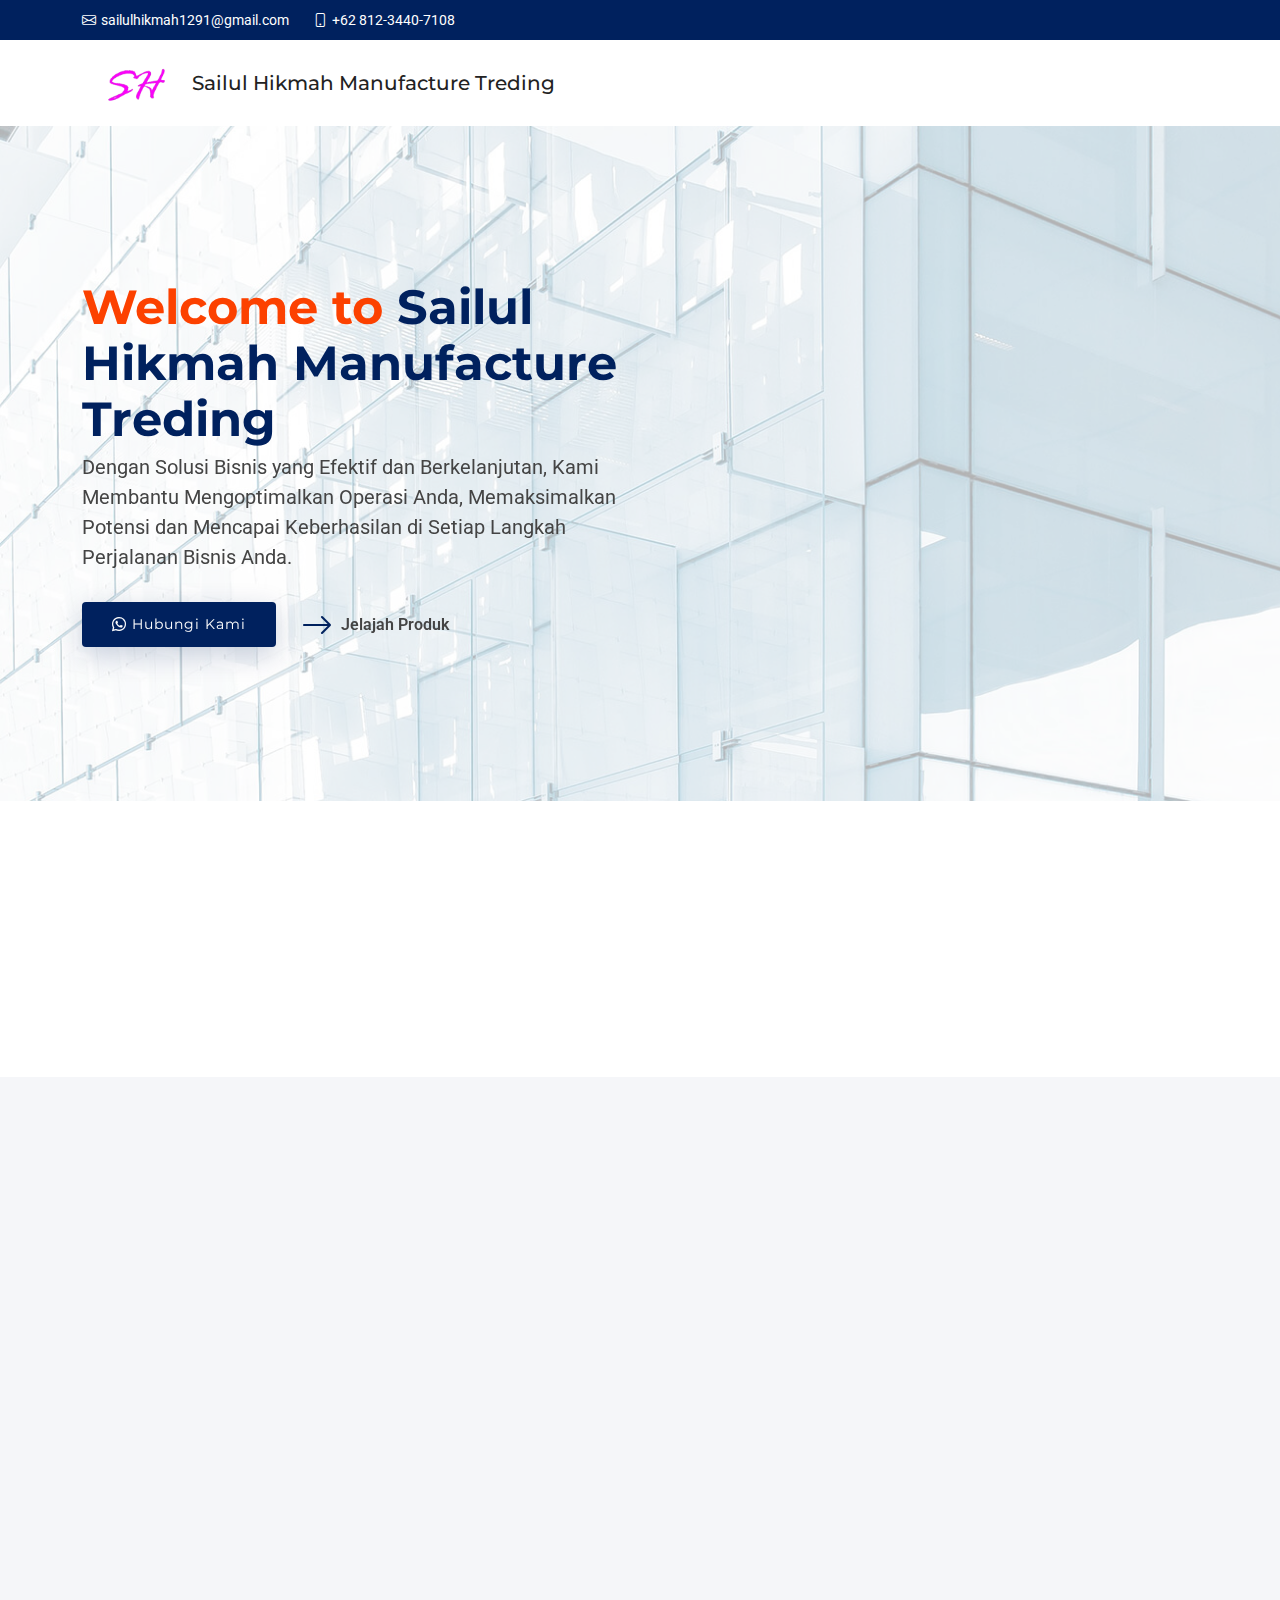
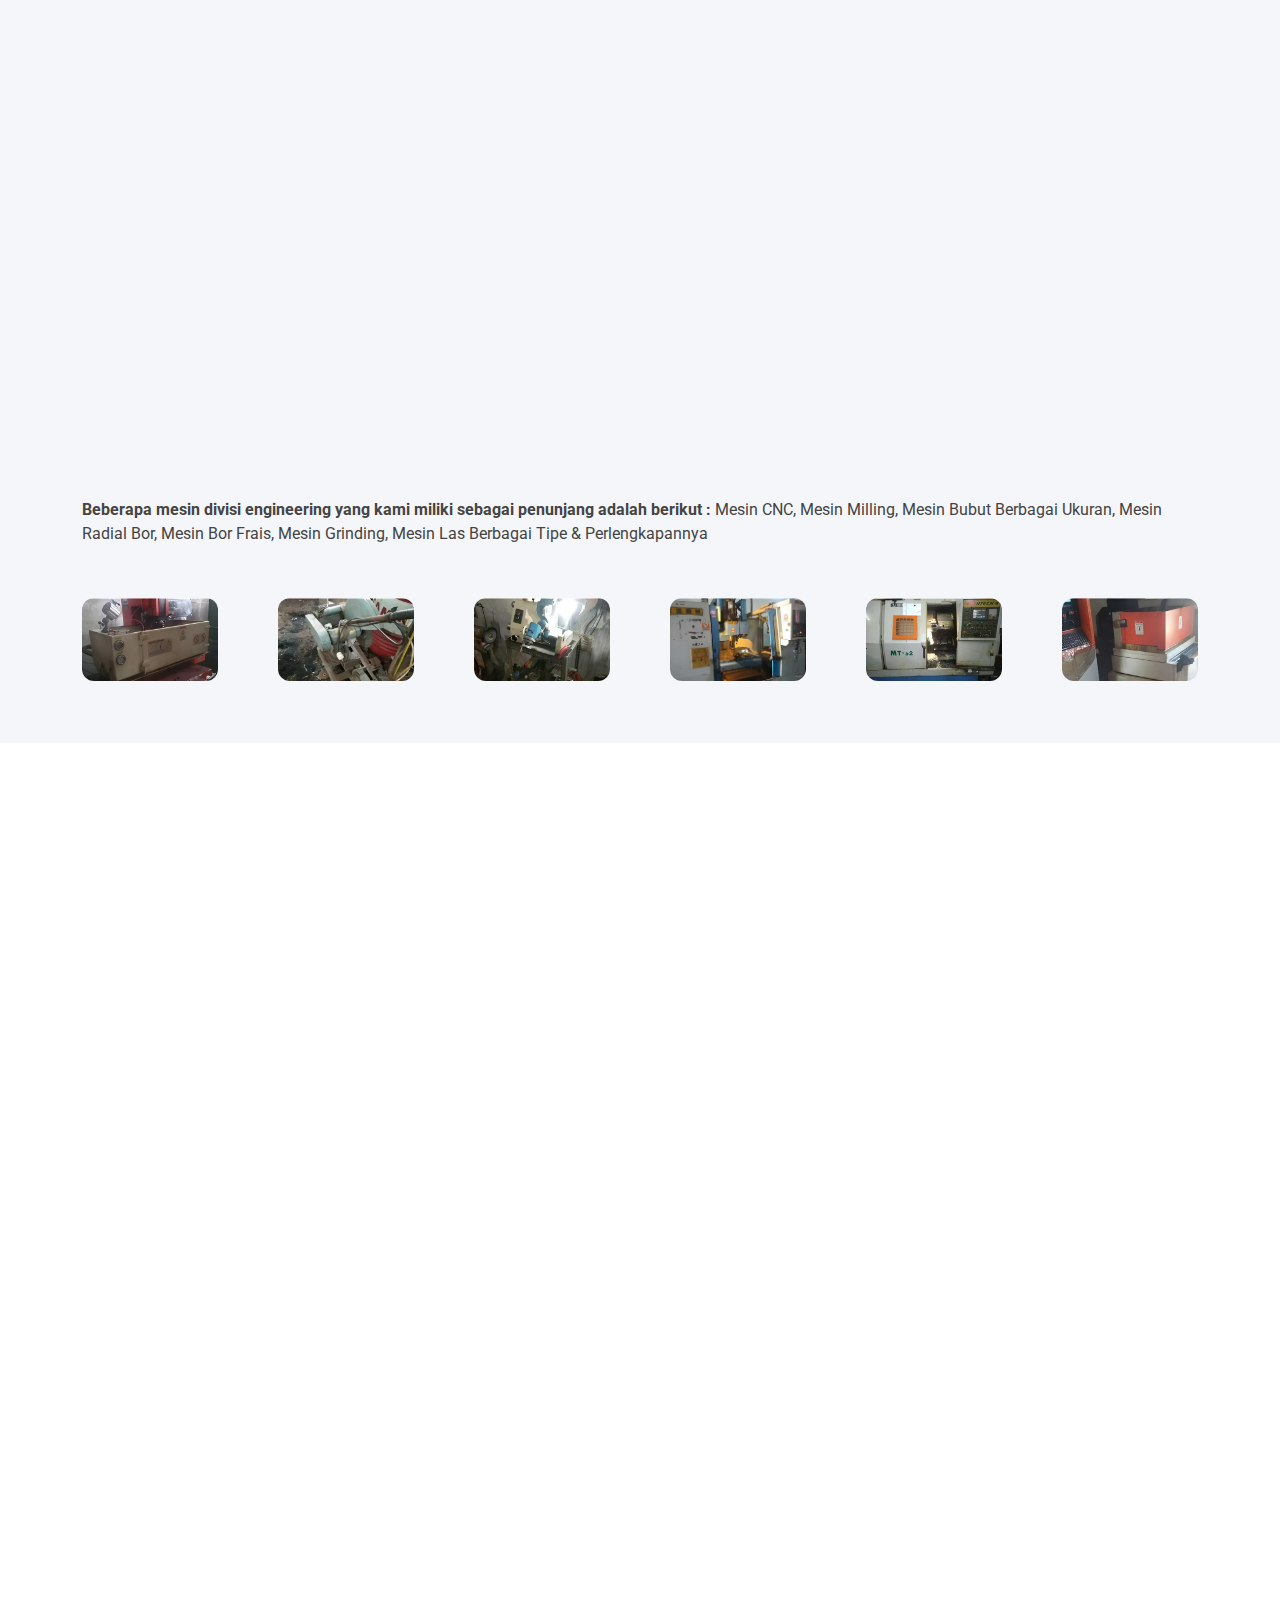
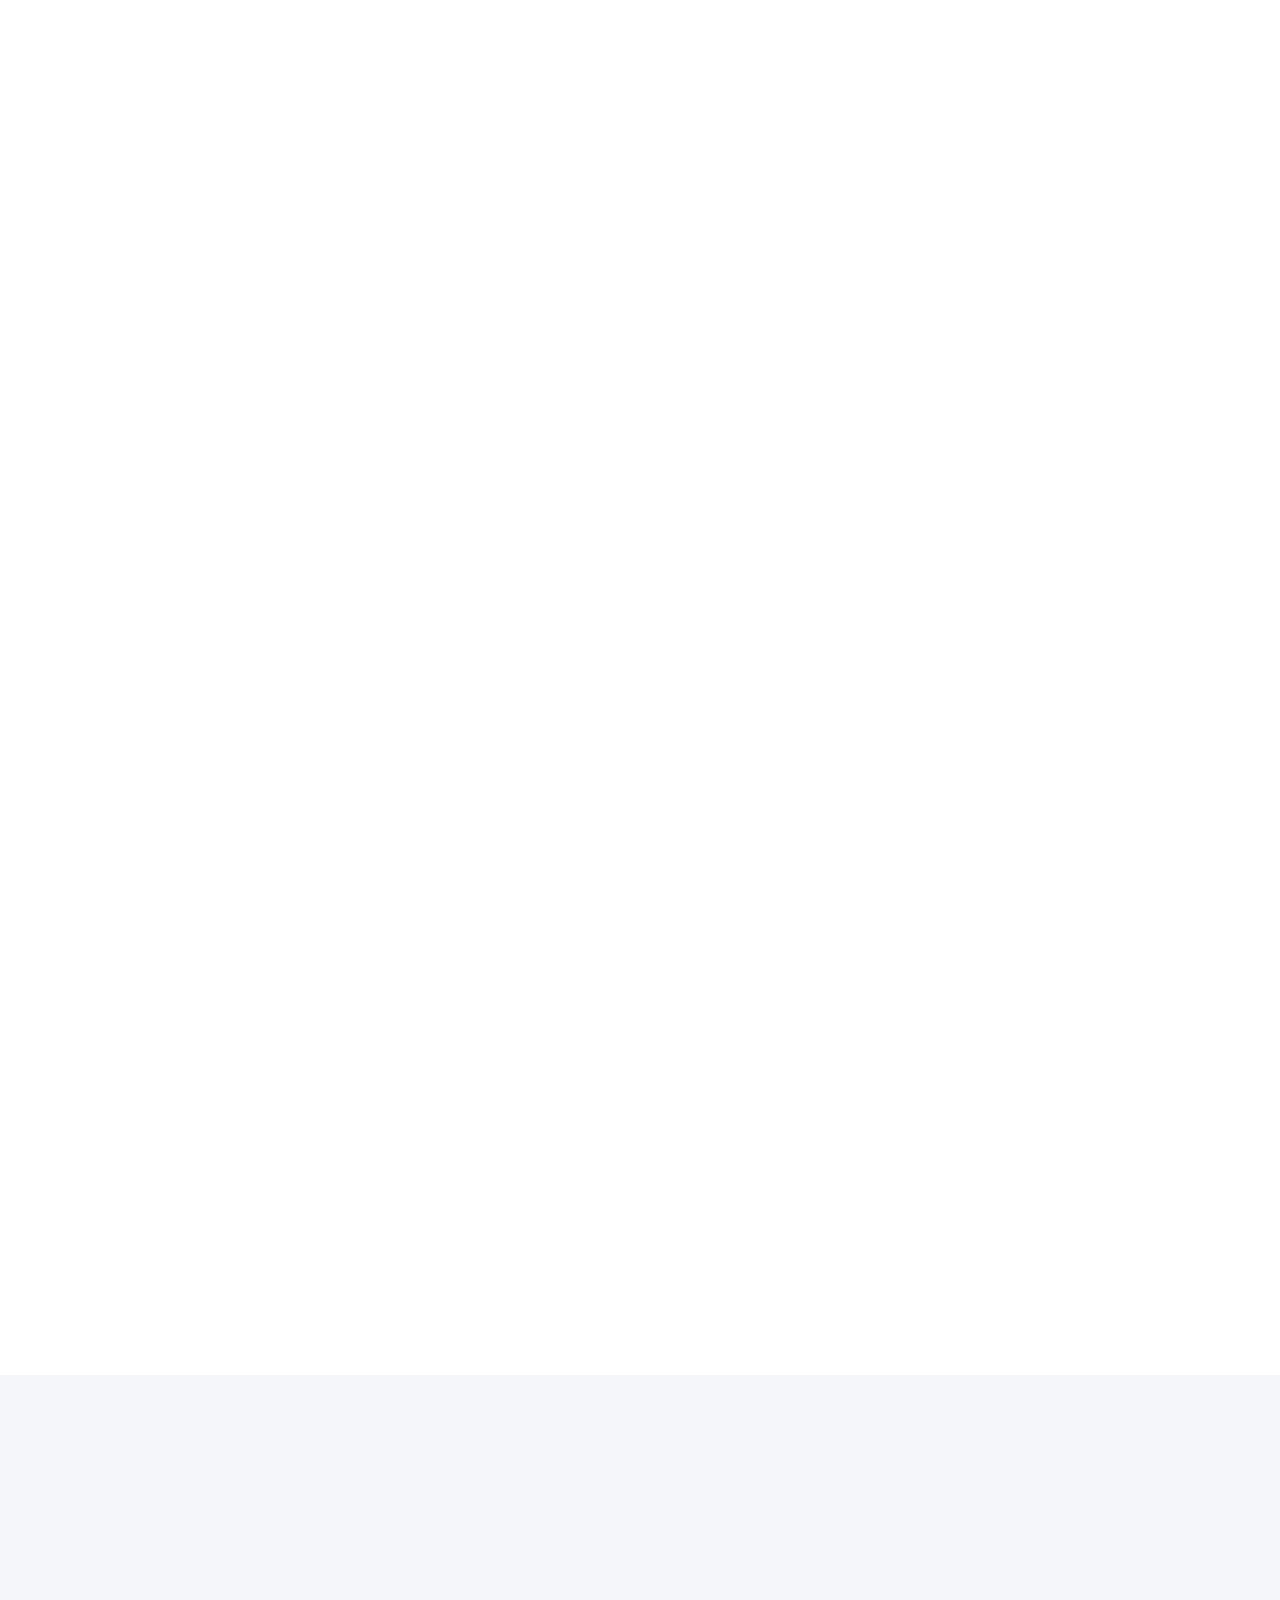
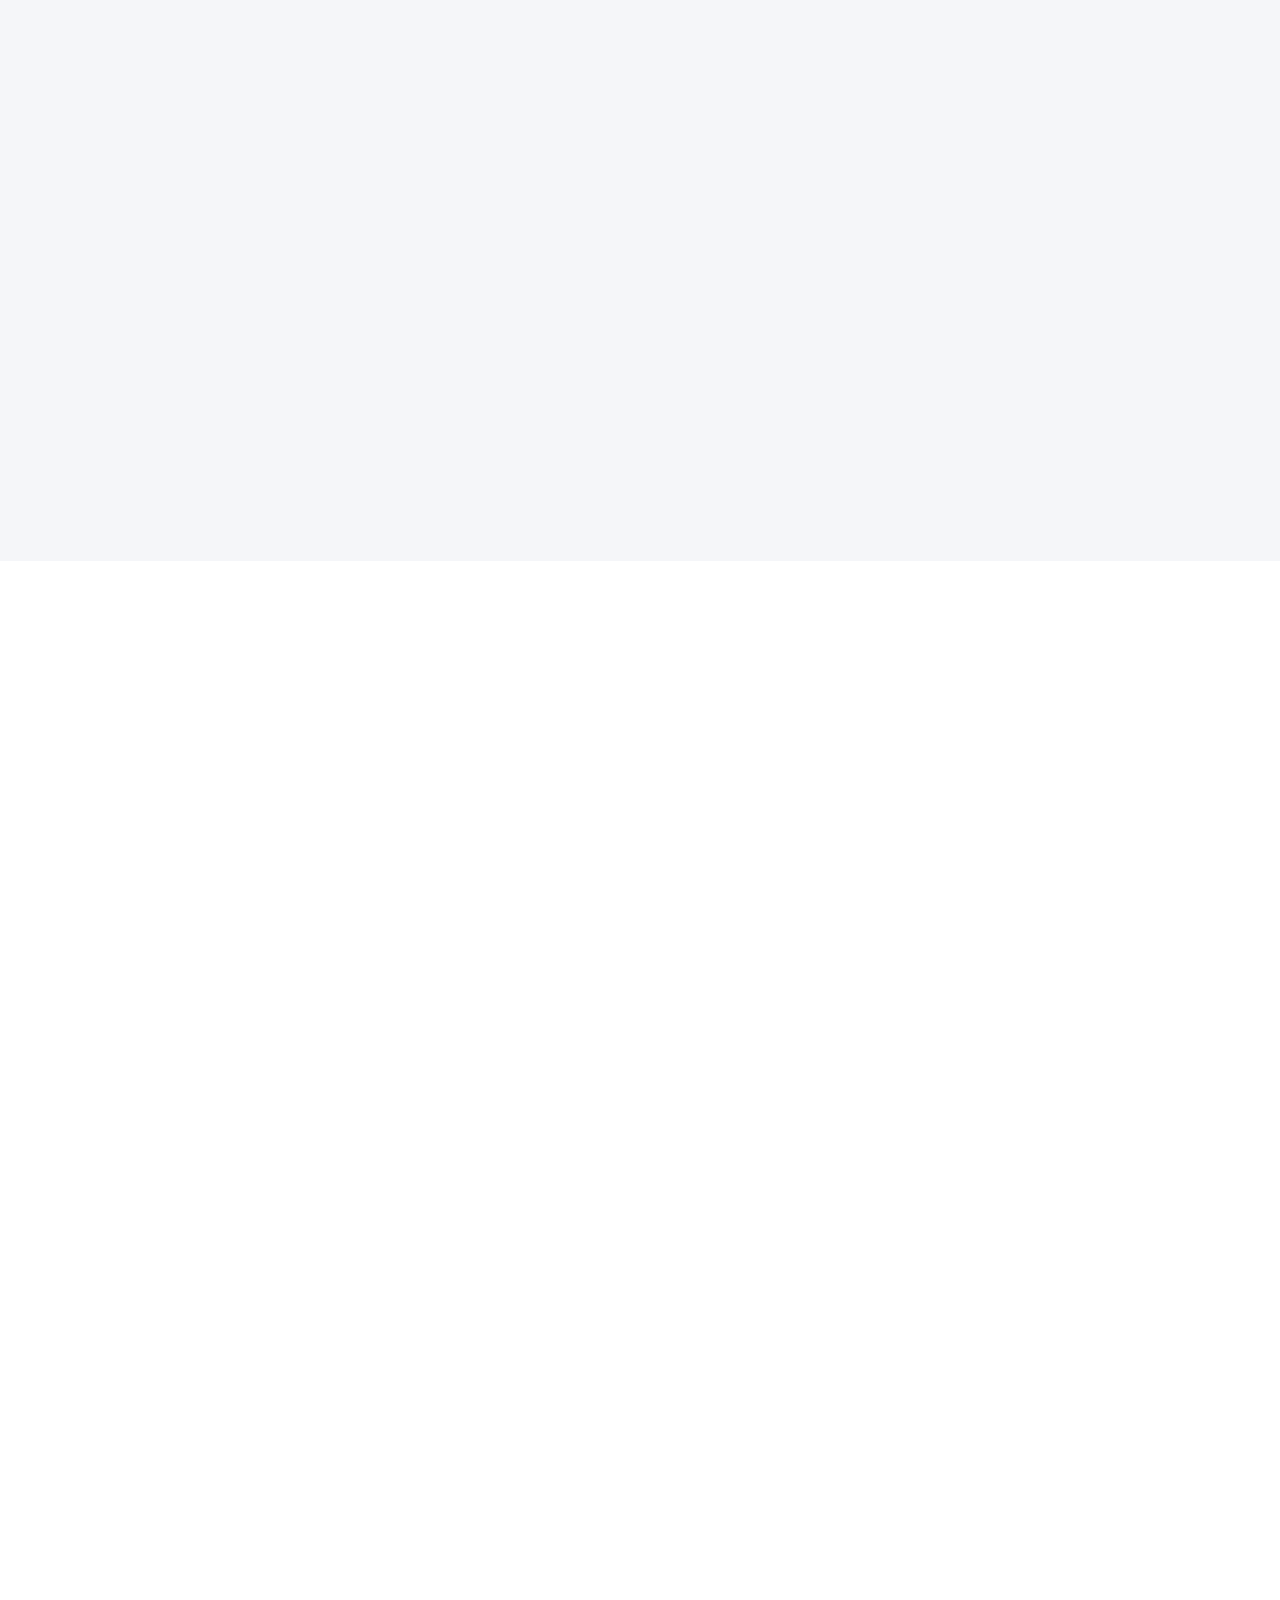
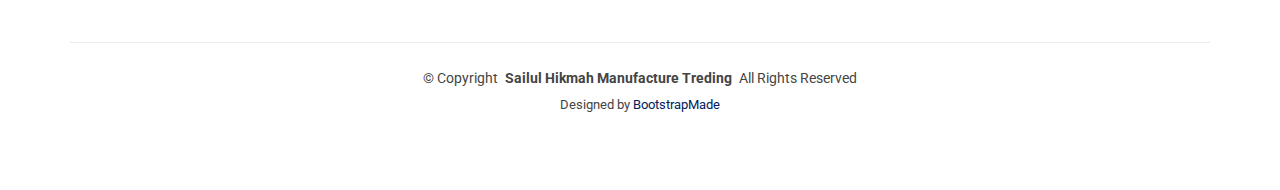
==== commit 382c3ecc: "tools 2" ====
--- a/index.html
+++ b/index.html
@@ -260,7 +260,7 @@
                 "loop": true,
                 "speed": 600,
                 "autoplay": {
-                  "delay": 5000
+                  "delay": 2000
                 },
                 "slidesPerView": "auto",
                 "pagination": {
@@ -352,119 +352,46 @@
                   alt=""
                 />
               </div>
+              <div class="swiper-slide">
+                <img
+                  src="assets/img/tools/tools (1).jpg"
+                  class="img-fluid"
+                  alt=""
+                />
+              </div>
+              <div class="swiper-slide">
+                <img
+                  src="assets/img/tools/tools (2).jpg"
+                  class="img-fluid"
+                  alt=""
+                />
+              </div>
+              <div class="swiper-slide">
+                <img
+                  src="assets/img/tools/tools (3).jpg"
+                  class="img-fluid"
+                  alt=""
+                />
+              </div>
+              <div class="swiper-slide">
+                <img
+                  src="assets/img/tools/tools (4).jpg"
+                  class="img-fluid"
+                  alt=""
+                />
+              </div>
+              <div class="swiper-slide">
+                <img
+                  src="assets/img/tools/tools (5).jpg"
+                  class="img-fluid"
+                  alt=""
+                />
+              </div>
             </div>
           </div>
         </div>
       </section>
       <!-- /Clients Section -->
-
-      <section id="portfolio" class="portfolio section">
-        <div class="container section-title" data-aos="fade-up">
-          <p>
-            <span class="description-title">Tools Mesin CNC</span>
-          </p>
-        </div>
-        <div class="container">
-          <div
-            class="isotope-layout"
-            data-layout="masonry"
-            data-sort="original-order"
-          >
-            <div
-              class="row justify-content-between f-flex"
-              data-aos="fade-up"
-              data-aos-delay="200"
-            >
-              <div class="swiper">
-                <script type="application/json" class="swiper-config">
-                  {
-                    "loop": true,
-                    "speed": 600,
-                    "autoplay": {
-                      "delay": 5000
-                    },
-                    "slidesPerView": "auto",
-                    "pagination": {
-                      "el": ".swiper-pagination",
-                      "type": "bullets",
-                      "clickable": true
-                    },
-                    "breakpoints": {
-                      "320": {
-                        "slidesPerView": 2,
-                        "spaceBetween": 40
-                      },
-                      "480": {
-                        "slidesPerView": 3,
-                        "spaceBetween": 60
-                      },
-                      "640": {
-                        "slidesPerView": 4,
-                        "spaceBetween": 80
-                      },
-                      "992": {
-                        "slidesPerView": 6,
-                        "spaceBetween": 60
-                      }
-                    }
-                  }
-                </script>
-                <div class="swiper-wrapper align-items-center">
-                  <div class="swiper-slide">
-                    <img
-                      src="assets/img/tools/tools (1).jpg"
-                      class="img-fluid rounded"
-                      alt=""
-                    />
-                  </div>
-                  <div class="swiper-slide">
-                    <img
-                      src="assets/img/tools/tools (2).jpg"
-                      class="img-fluid rounded"
-                      alt=""
-                    />
-                  </div>
-                  <div class="swiper-slide">
-                    <img
-                      src="assets/img/tools/tools (3).jpg"
-                      class="img-fluid rounded"
-                      alt=""
-                    />
-                  </div>
-                  <div class="swiper-slide">
-                    <img
-                      src="assets/img/tools/tools (4).jpg"
-                      class="img-fluid rounded"
-                      alt=""
-                    />
-                  </div>
-                  <div class="swiper-slide">
-                    <img
-                      src="assets/img/tools/tools (5).jpg"
-                      class="img-fluid rounded"
-                      alt=""
-                    />
-                  </div>
-                  <div class="swiper-slide">
-                    <img
-                      src="assets/img/tools/tools (6).jpg"
-                      class="img-fluid rounded"
-                      alt=""
-                    />
-                  </div>
-                  <div class="swiper-slide">
-                    <img
-                      src="assets/img/tools/tools (7).jpg"
-                      class="img-fluid rounded"
-                      alt=""
-                    />
-                  </div>
-                </div>
-              </div>
-            </div>
-          </div>
-        </div>
-      </section>
 
       <!-- Services Section -->
       <section id="layanan" class="services section">
--- a/assets/css/main.css
+++ b/assets/css/main.css
@@ -1208,6 +1208,7 @@
 
 .clients .swiper-slide img {
   transition: 0.3s;
+  border-radius: 12px;
 }
 
 .clients .swiper-slide img:hover {
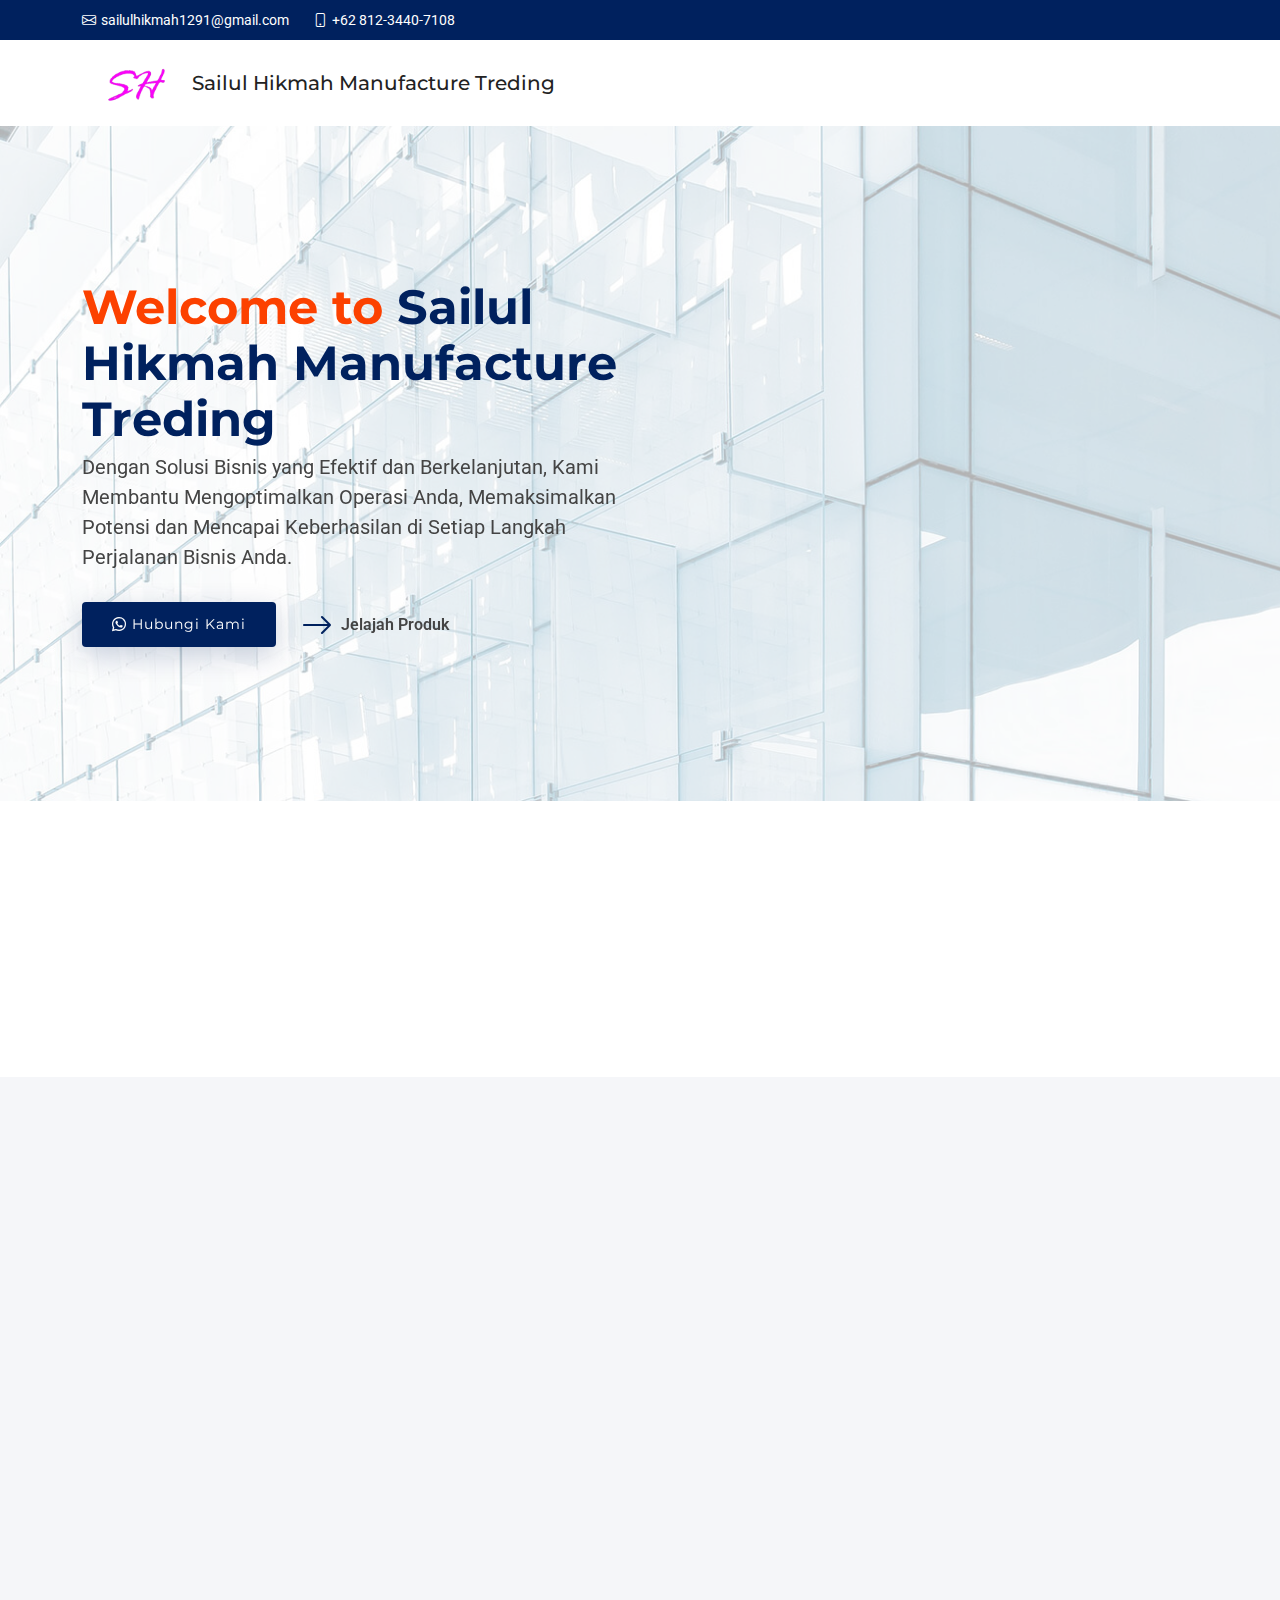
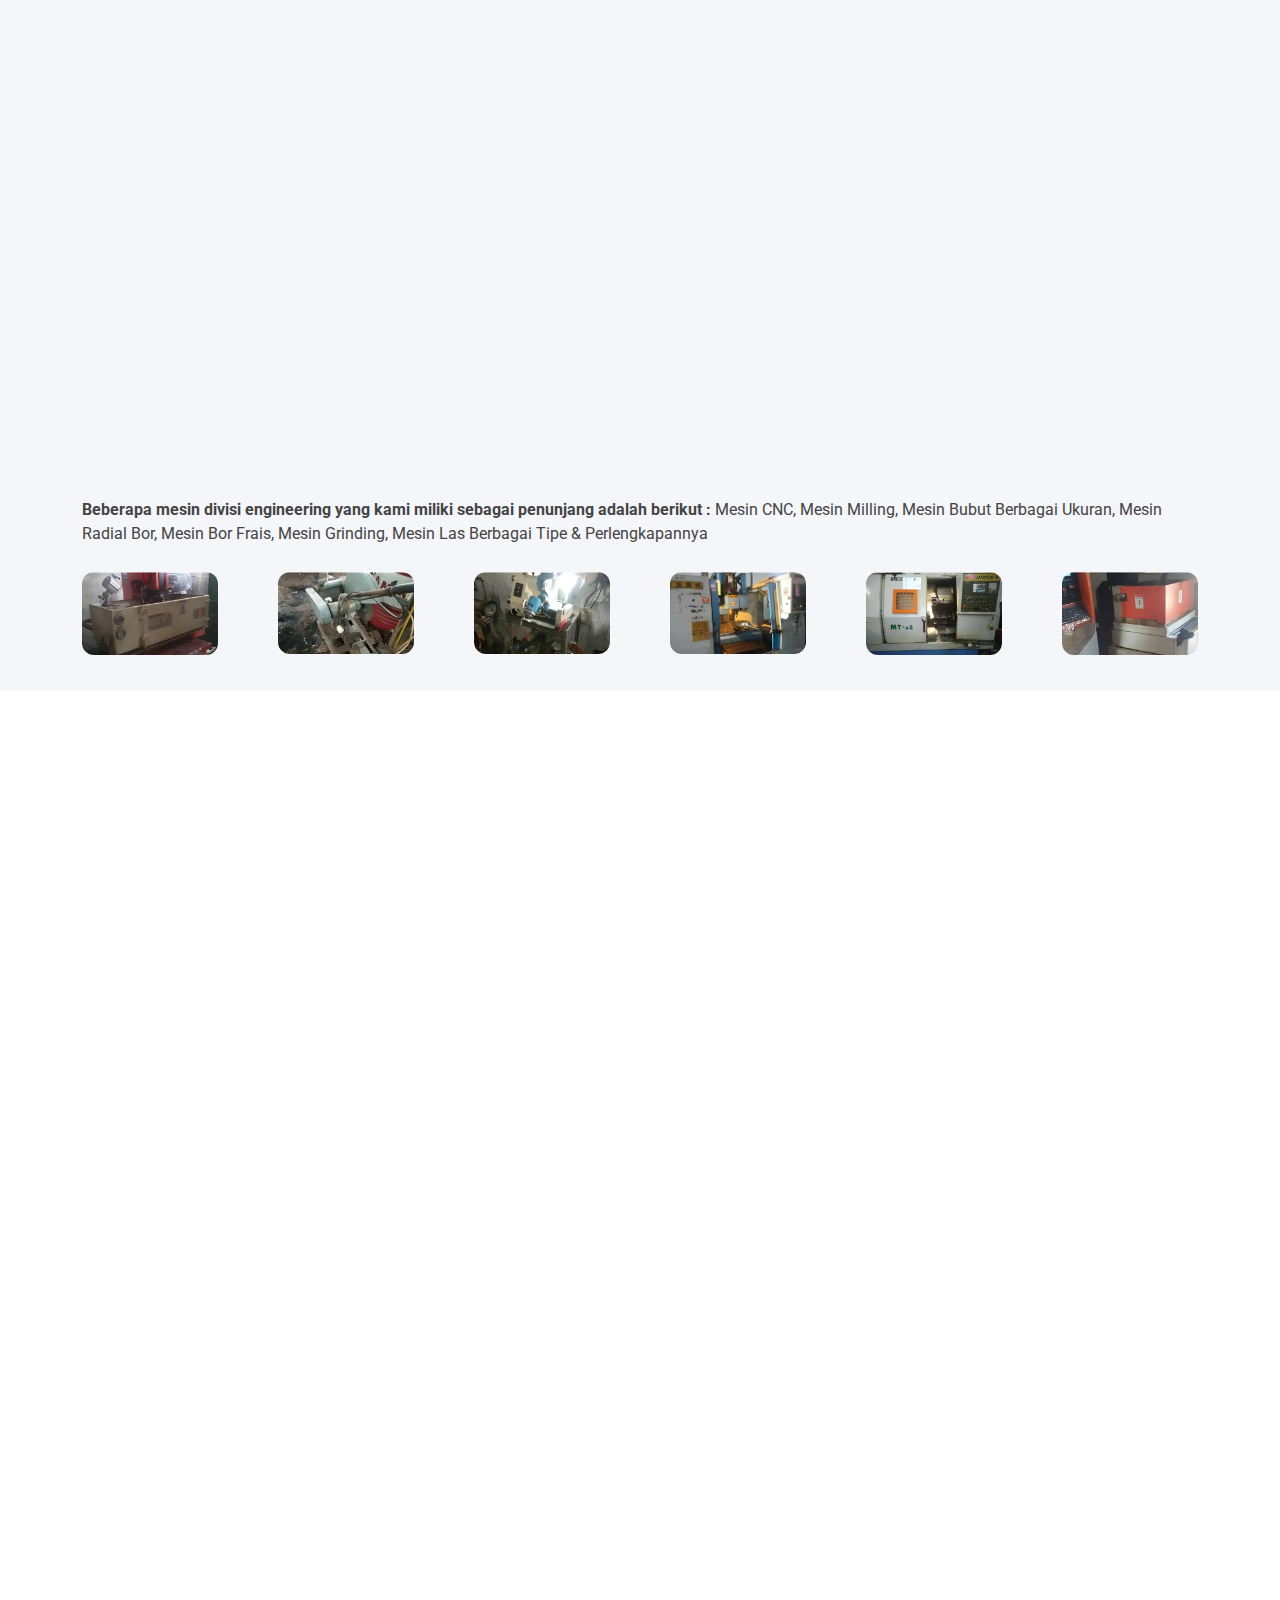
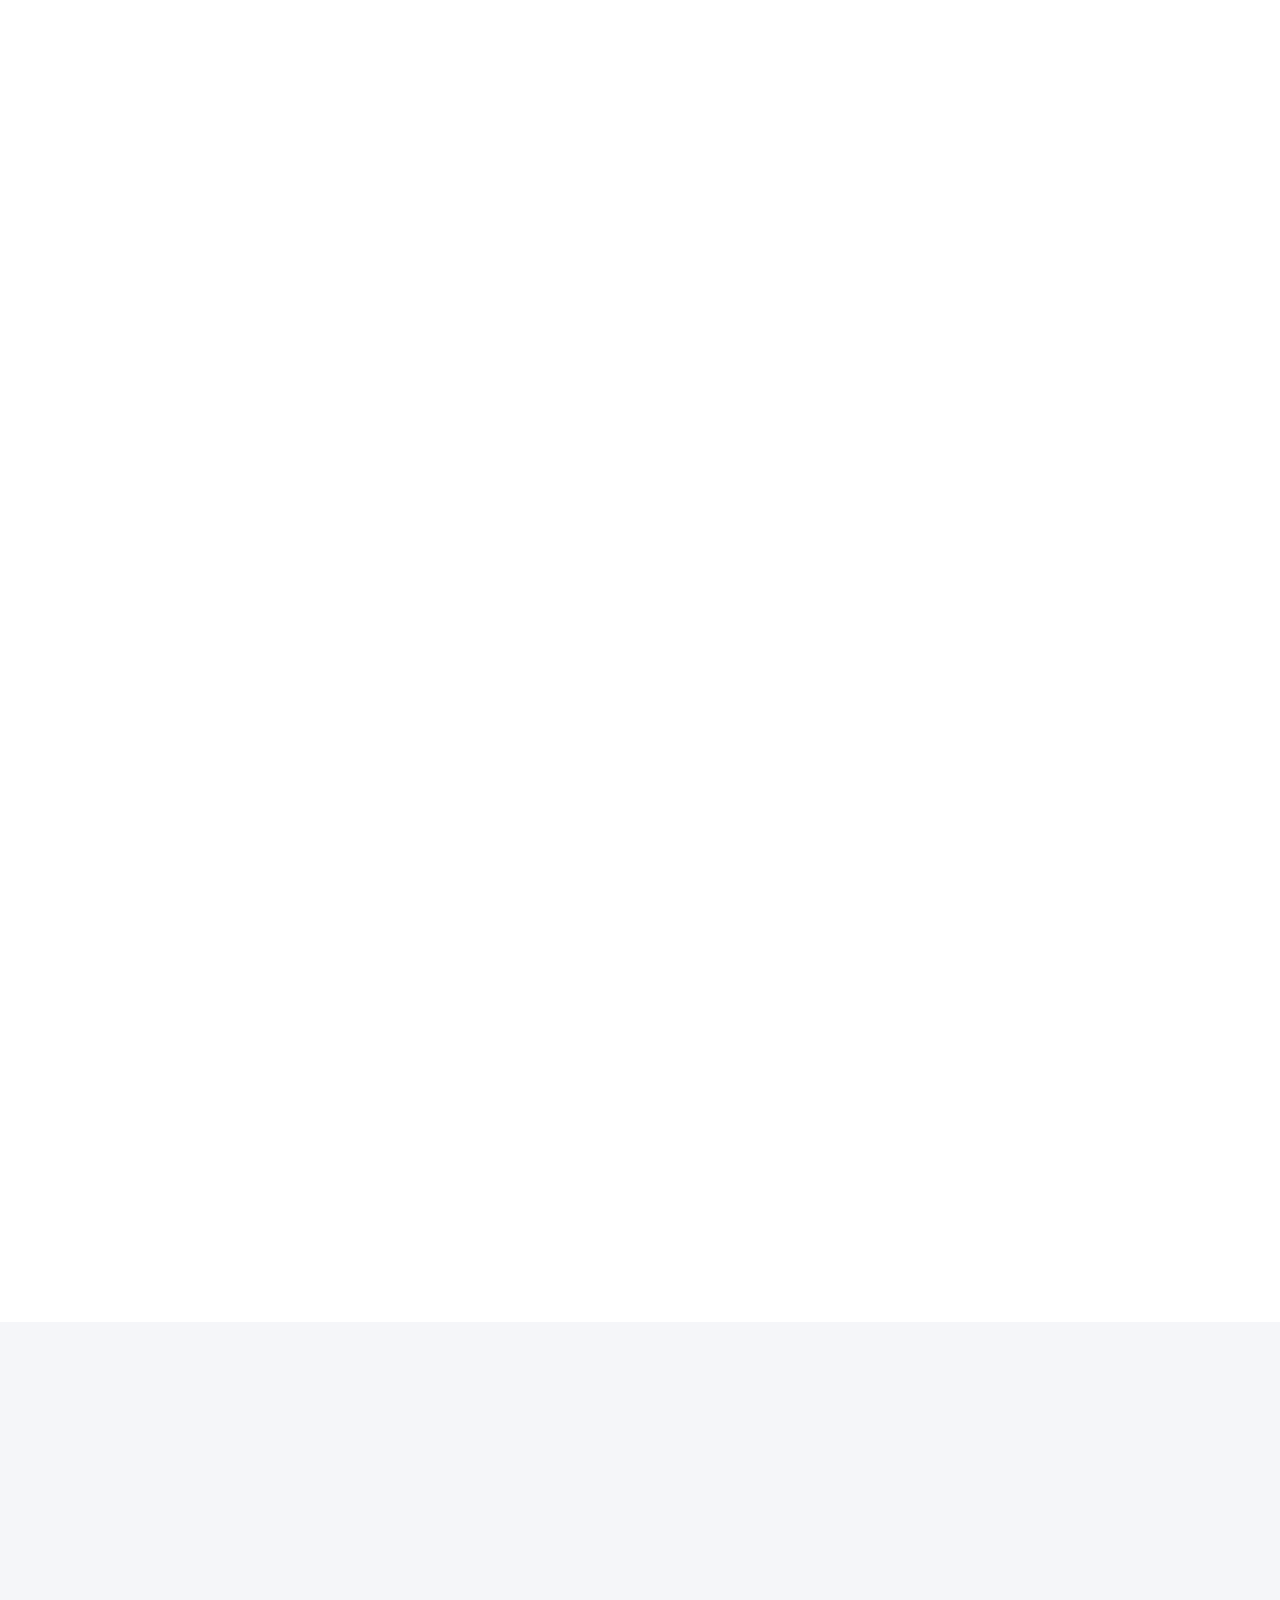
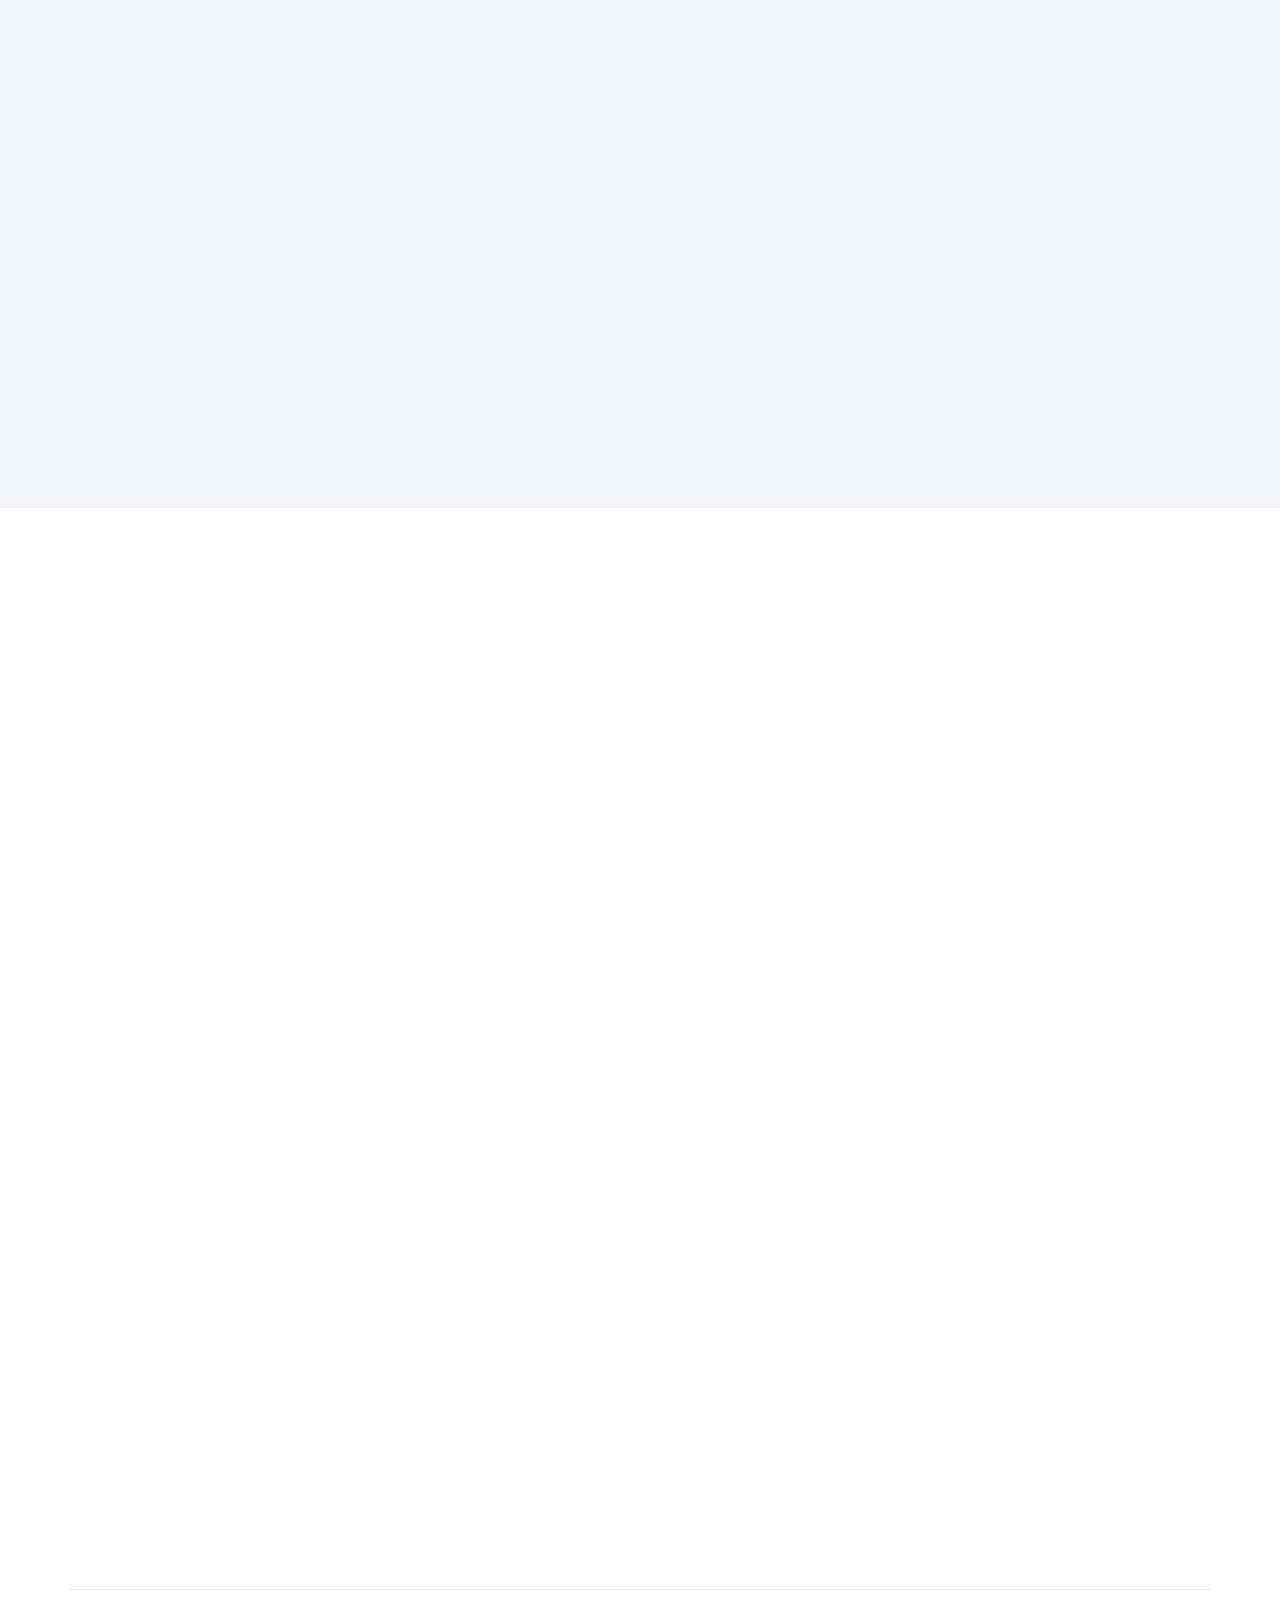
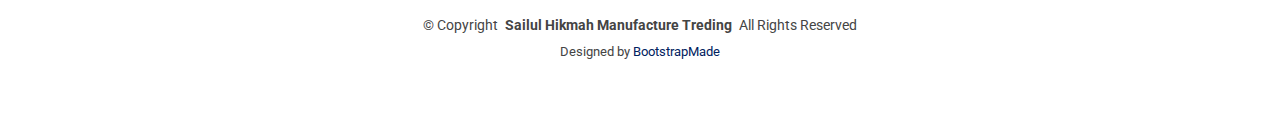
==== commit f40e003c: "done" ====
--- a/index.html
+++ b/index.html
@@ -366,27 +366,6 @@
                   alt=""
                 />
               </div>
-              <div class="swiper-slide">
-                <img
-                  src="assets/img/tools/tools (3).jpg"
-                  class="img-fluid"
-                  alt=""
-                />
-              </div>
-              <div class="swiper-slide">
-                <img
-                  src="assets/img/tools/tools (4).jpg"
-                  class="img-fluid"
-                  alt=""
-                />
-              </div>
-              <div class="swiper-slide">
-                <img
-                  src="assets/img/tools/tools (5).jpg"
-                  class="img-fluid"
-                  alt=""
-                />
-              </div>
             </div>
           </div>
         </div>
@@ -826,13 +805,12 @@
             <div class="col-lg-10" data-aos="fade-up" data-aos-delay="100">
               <div class="faq-container">
                 <div class="faq-item faq-active">
-                  <h3>Non consectetur a erat nam at lectus urna duis?</h3>
+                  <h3>Apa itu Sailul Hikmah Manufacture Trading?</h3>
                   <div class="faq-content">
                     <p>
-                      Feugiat pretium nibh ipsum consequat. Tempus iaculis urna
-                      id volutpat lacus laoreet non curabitur gravida. Venenatis
-                      lectus magna fringilla urna porttitor rhoncus dolor purus
-                      non.
+                      Sailul Hikmah Manufacture Trading adalah perusahaan yang
+                      bergerak di bidang Jasa Injection, Jasa Jasa Pembuatan
+                      Sparepart dan Moulding, Jasa Produk Bahan Plastik.
                     </p>
                   </div>
                   <i class="faq-toggle bi bi-chevron-right"></i>
@@ -840,15 +818,14 @@
                 <!-- End Faq item-->
 
                 <div class="faq-item">
-                  <h3>Feugiat scelerisque varius morbi enim nunc faucibus?</h3>
+                  <h3>
+                    Apakah Sailul Hikmah Manufacture Trading menerima pesanan
+                    khusus?
+                  </h3>
                   <div class="faq-content">
                     <p>
-                      Dolor sit amet consectetur adipiscing elit pellentesque
-                      habitant morbi. Id interdum velit laoreet id donec
-                      ultrices. Fringilla phasellus faucibus scelerisque
-                      eleifend donec pretium. Est pellentesque elit ullamcorper
-                      dignissim. Mauris ultrices eros in cursus turpis massa
-                      tincidunt dui.
+                      Ya, kami menerima pesanan khusus sesuai kebutuhan
+                      pelanggan. Silakan hubungi kami untuk detail lebih lanjut.
                     </p>
                   </div>
                   <i class="faq-toggle bi bi-chevron-right"></i>
@@ -856,17 +833,27 @@
                 <!-- End Faq item-->
 
                 <div class="faq-item">
+                  <h3>Bagaimana cara melakukan pemesanan produk?</h3>
+                  <div class="faq-content">
+                    <p>
+                      Anda dapat melakukan pemesanan melalui website, telepon,
+                      email, atau kunjungi langsung ke kantor kami.
+                    </p>
+                  </div>
+                  <i class="faq-toggle bi bi-chevron-right"></i>
+                </div>
+                <!-- End Faq item-->
+
+                <div class="faq-item">
                   <h3>
-                    Dolor sit amet consectetur adipiscing elit pellentesque?
+                    Bagaimana cara menjadi mitra atau reseller Sailul Hikmah
+                    Manufacture Trading?
                   </h3>
                   <div class="faq-content">
                     <p>
-                      Eleifend mi in nulla posuere sollicitudin aliquam ultrices
-                      sagittis orci. Faucibus pulvinar elementum integer enim.
-                      Sem nulla pharetra diam sit amet nisl suscipit. Rutrum
-                      tellus pellentesque eu tincidunt. Lectus urna duis
-                      convallis convallis tellus. Urna molestie at elementum eu
-                      facilisis sed odio morbi quis
+                      Untuk menjadi mitra atau reseller, silakan hubungi kami
+                      melalui [email/telepon] dan tim kami akan menghubungi Anda
+                      untuk proses selanjutnya.
                     </p>
                   </div>
                   <i class="faq-toggle bi bi-chevron-right"></i>
@@ -874,47 +861,28 @@
                 <!-- End Faq item-->
 
                 <div class="faq-item">
+                  <h3>Bagaimana kualitas produk yang ditawarkan?</h3>
+                  <div class="faq-content">
+                    <p>
+                      Produk kami diproduksi dengan standar kualitas tinggi dan
+                      telah melewati berbagai tahap pengujian untuk memastikan
+                      kepuasan pelanggan.
+                    </p>
+                  </div>
+                  <i class="faq-toggle bi bi-chevron-right"></i>
+                </div>
+                <!-- End Faq item-->
+
+                <div class="faq-item">
                   <h3>
-                    Ac odio tempor orci dapibus. Aliquam eleifend mi in nulla?
+                    Di mana lokasi kantor pusat Sailul Hikmah Manufacture
+                    Trading?
                   </h3>
                   <div class="faq-content">
                     <p>
-                      Dolor sit amet consectetur adipiscing elit pellentesque
-                      habitant morbi. Id interdum velit laoreet id donec
-                      ultrices. Fringilla phasellus faucibus scelerisque
-                      eleifend donec pretium. Est pellentesque elit ullamcorper
-                      dignissim. Mauris ultrices eros in cursus turpis massa
-                      tincidunt dui.
-                    </p>
-                  </div>
-                  <i class="faq-toggle bi bi-chevron-right"></i>
-                </div>
-                <!-- End Faq item-->
-
-                <div class="faq-item">
-                  <h3>
-                    Tempus quam pellentesque nec nam aliquam sem et tortor?
-                  </h3>
-                  <div class="faq-content">
-                    <p>
-                      Molestie a iaculis at erat pellentesque adipiscing
-                      commodo. Dignissim suspendisse in est ante in. Nunc vel
-                      risus commodo viverra maecenas accumsan. Sit amet nisl
-                      suscipit adipiscing bibendum est. Purus gravida quis
-                      blandit turpis cursus in
-                    </p>
-                  </div>
-                  <i class="faq-toggle bi bi-chevron-right"></i>
-                </div>
-                <!-- End Faq item-->
-
-                <div class="faq-item">
-                  <h3>Perspiciatis quod quo quos nulla quo illum ullam?</h3>
-                  <div class="faq-content">
-                    <p>
-                      Enim ea facilis quaerat voluptas quidem et dolorem. Quis
-                      et consequatur non sed in suscipit sequi. Distinctio ipsam
-                      dolore et.
+                      Kantor pusat perusahaan terletak di Kawasan Industri Dan
+                      Pergudangan Sinar Gedangan, D, 23, Gemurung, Gedangan,
+                      Kab. Sidoarjo, Jawa Timur, 61254.
                     </p>
                   </div>
                   <i class="faq-toggle bi bi-chevron-right"></i>
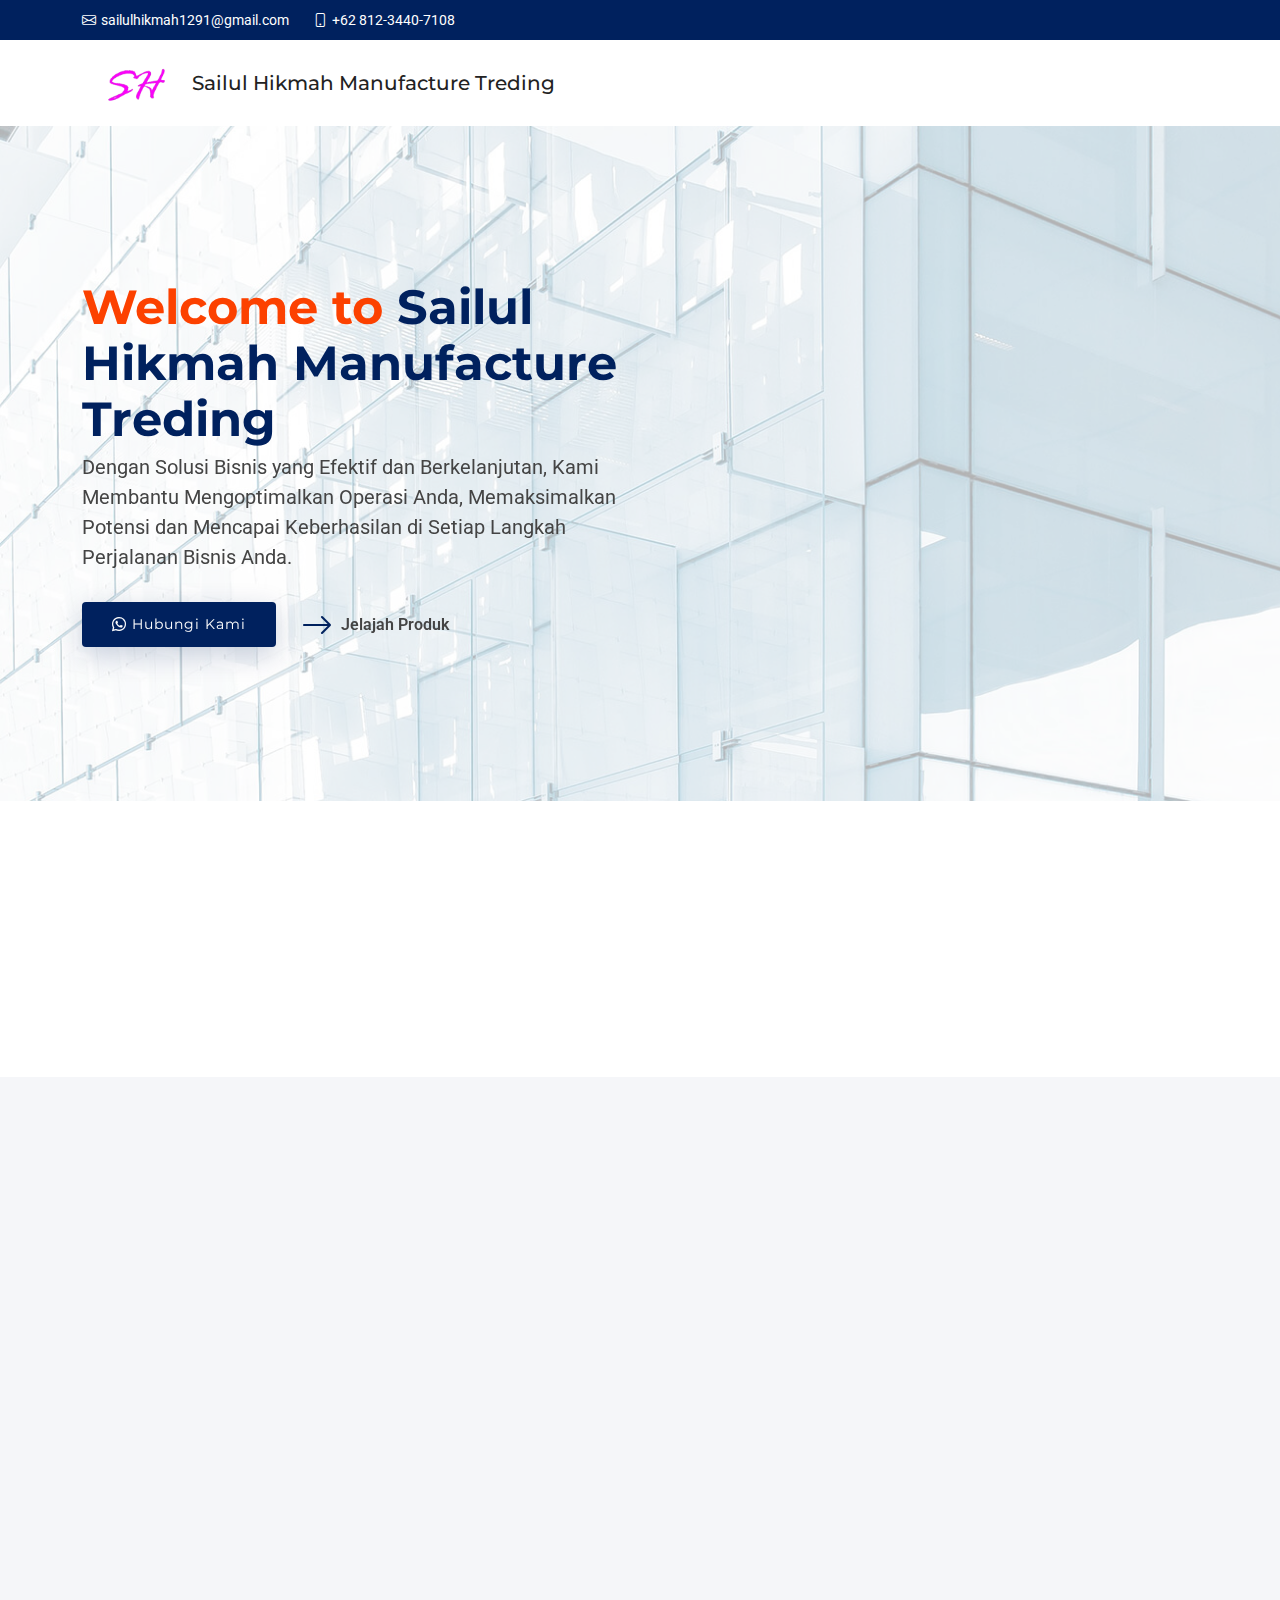
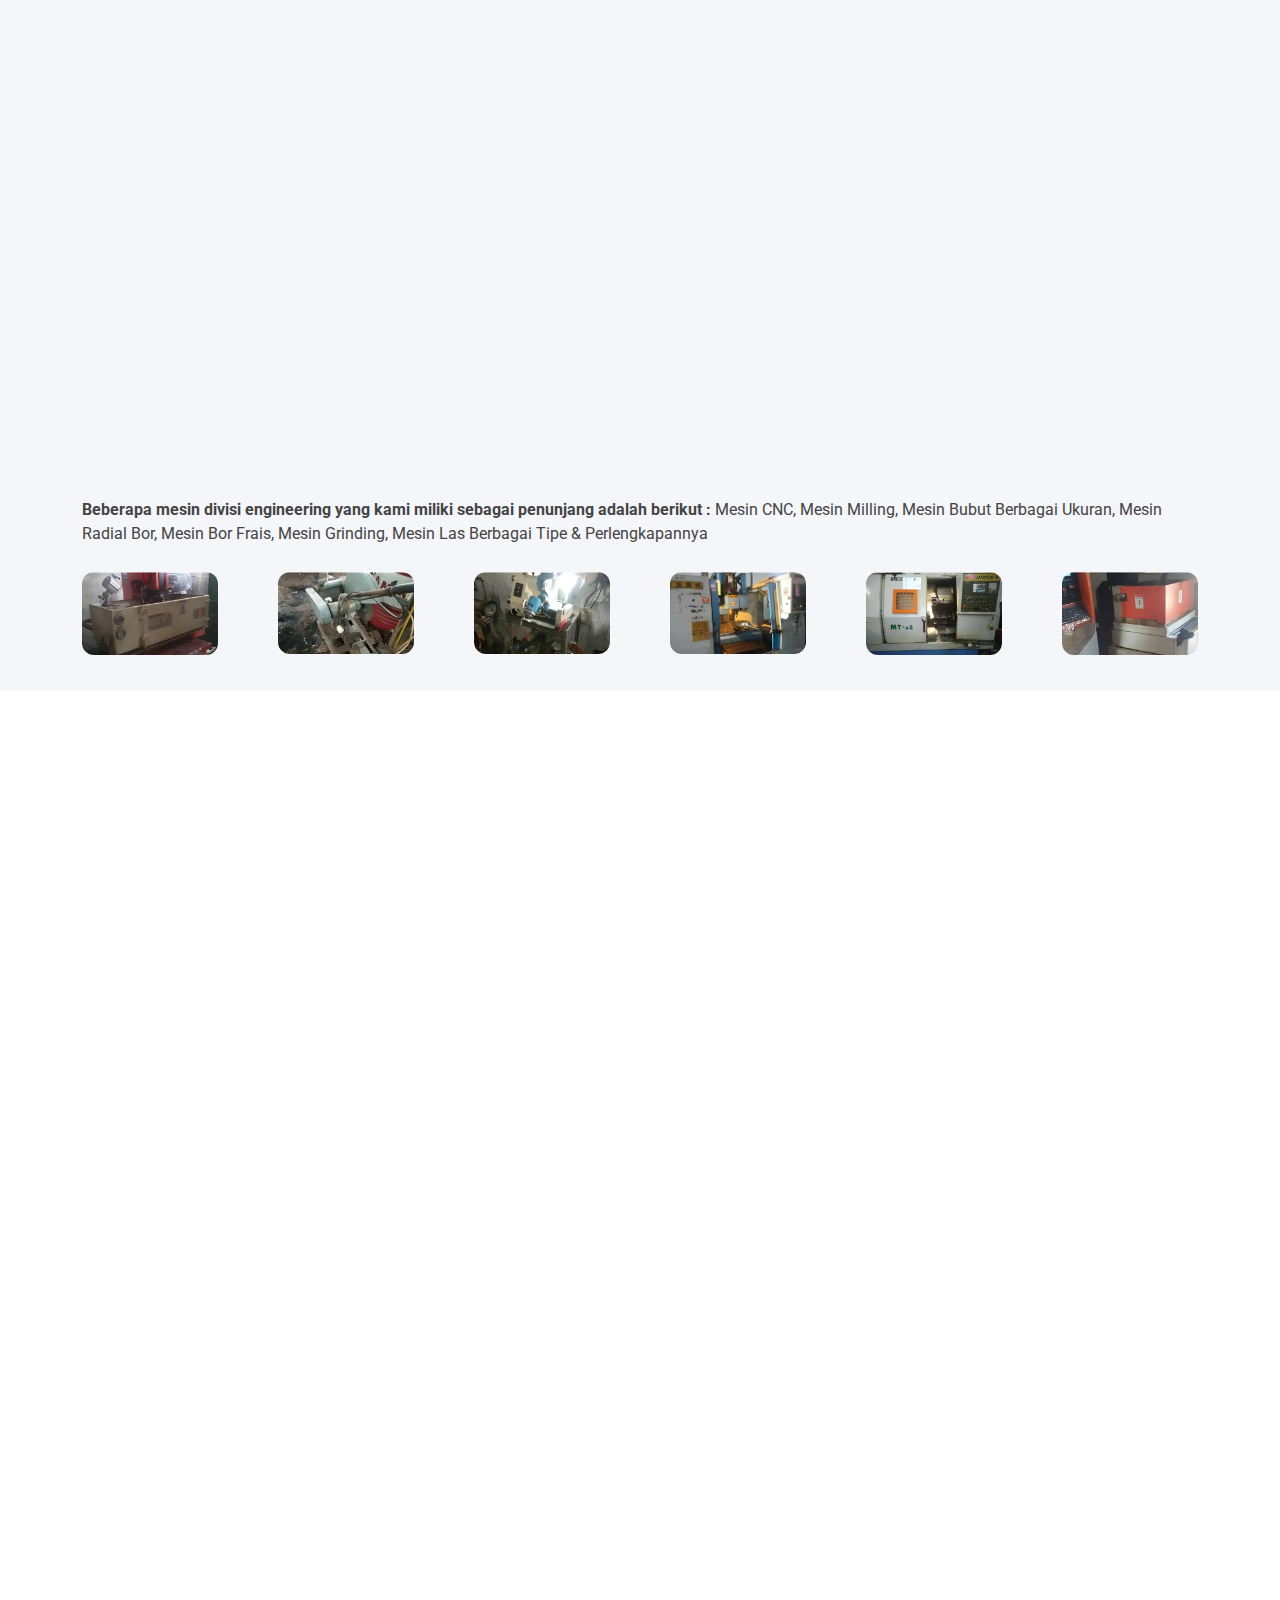
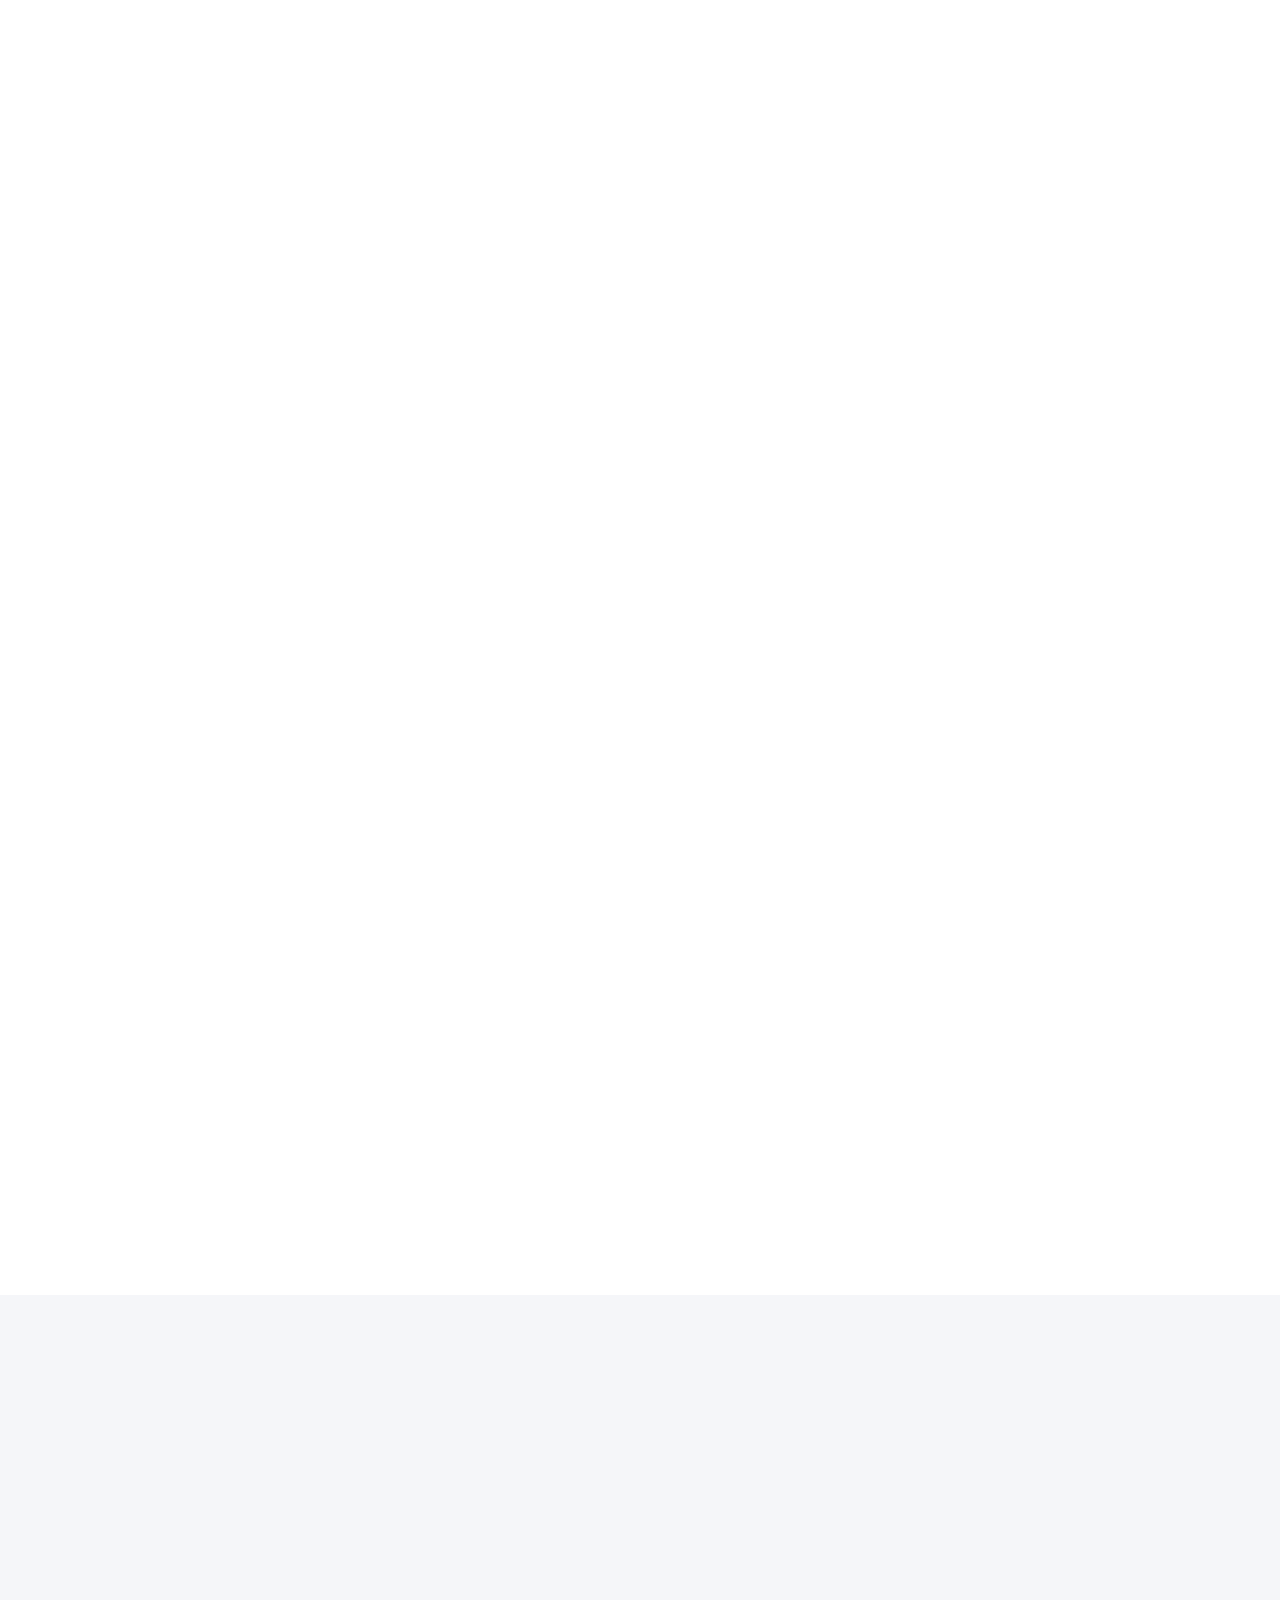
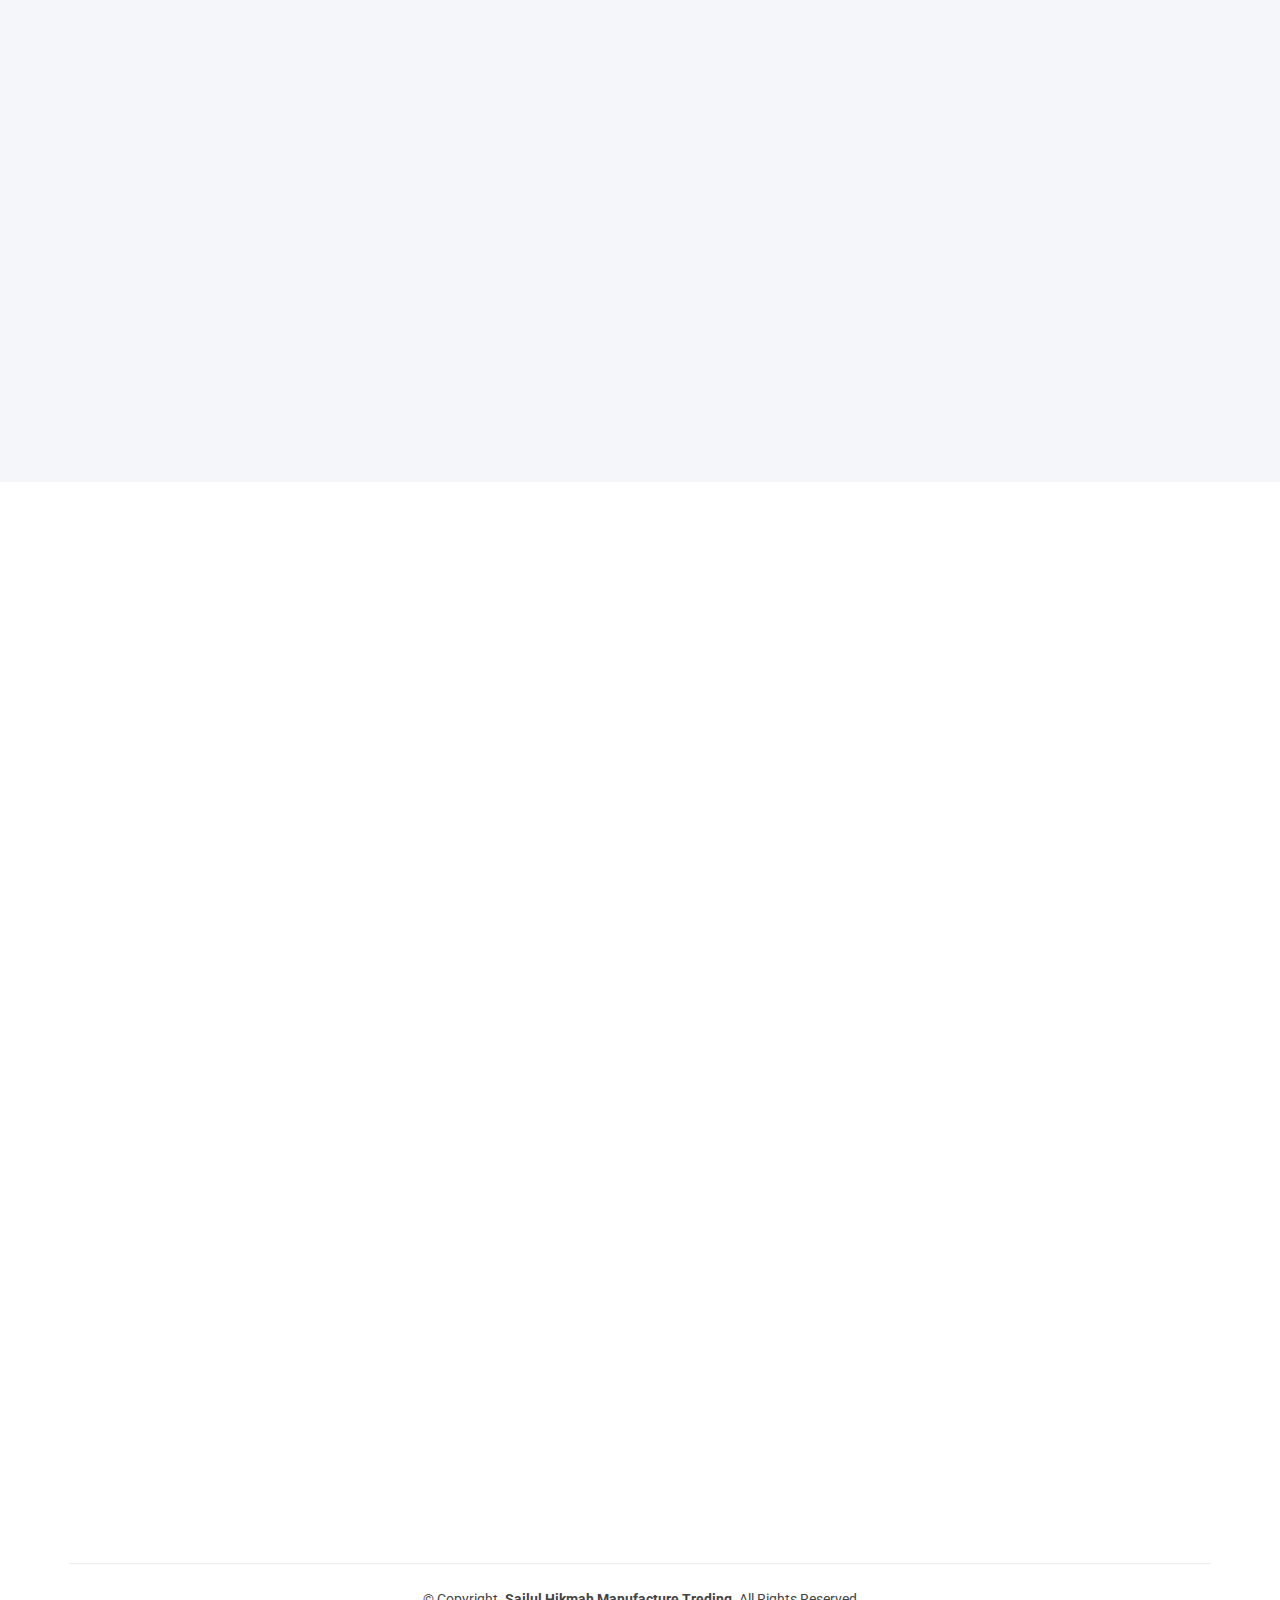
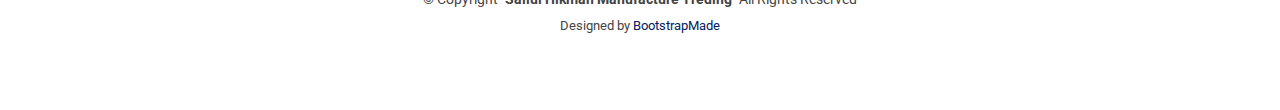
==== commit 8897a55b: "16" ====
--- a/index.html
+++ b/index.html
@@ -419,14 +419,14 @@
               <div class="service-item position-relative">
                 <div class="">
                   <img
-                    src="assets/img/biji-plastik.jpeg"
+                    src="assets/img/biji-plastik/biji-plastik (3).jpeg"
                     alt=""
                     height="160px"
                     class="rounded-pill mb-4"
                   />
                 </div>
                 <a href="biji-pastik-details.html" class="stretched-link">
-                  <h3>Biji Plastik Bahan Ramapet</h3>
+                  <h3>Biji Plastik Pet (Ramapet)</h3>
                 </a>
                 <a
                   href="biji-pastik-details.html"
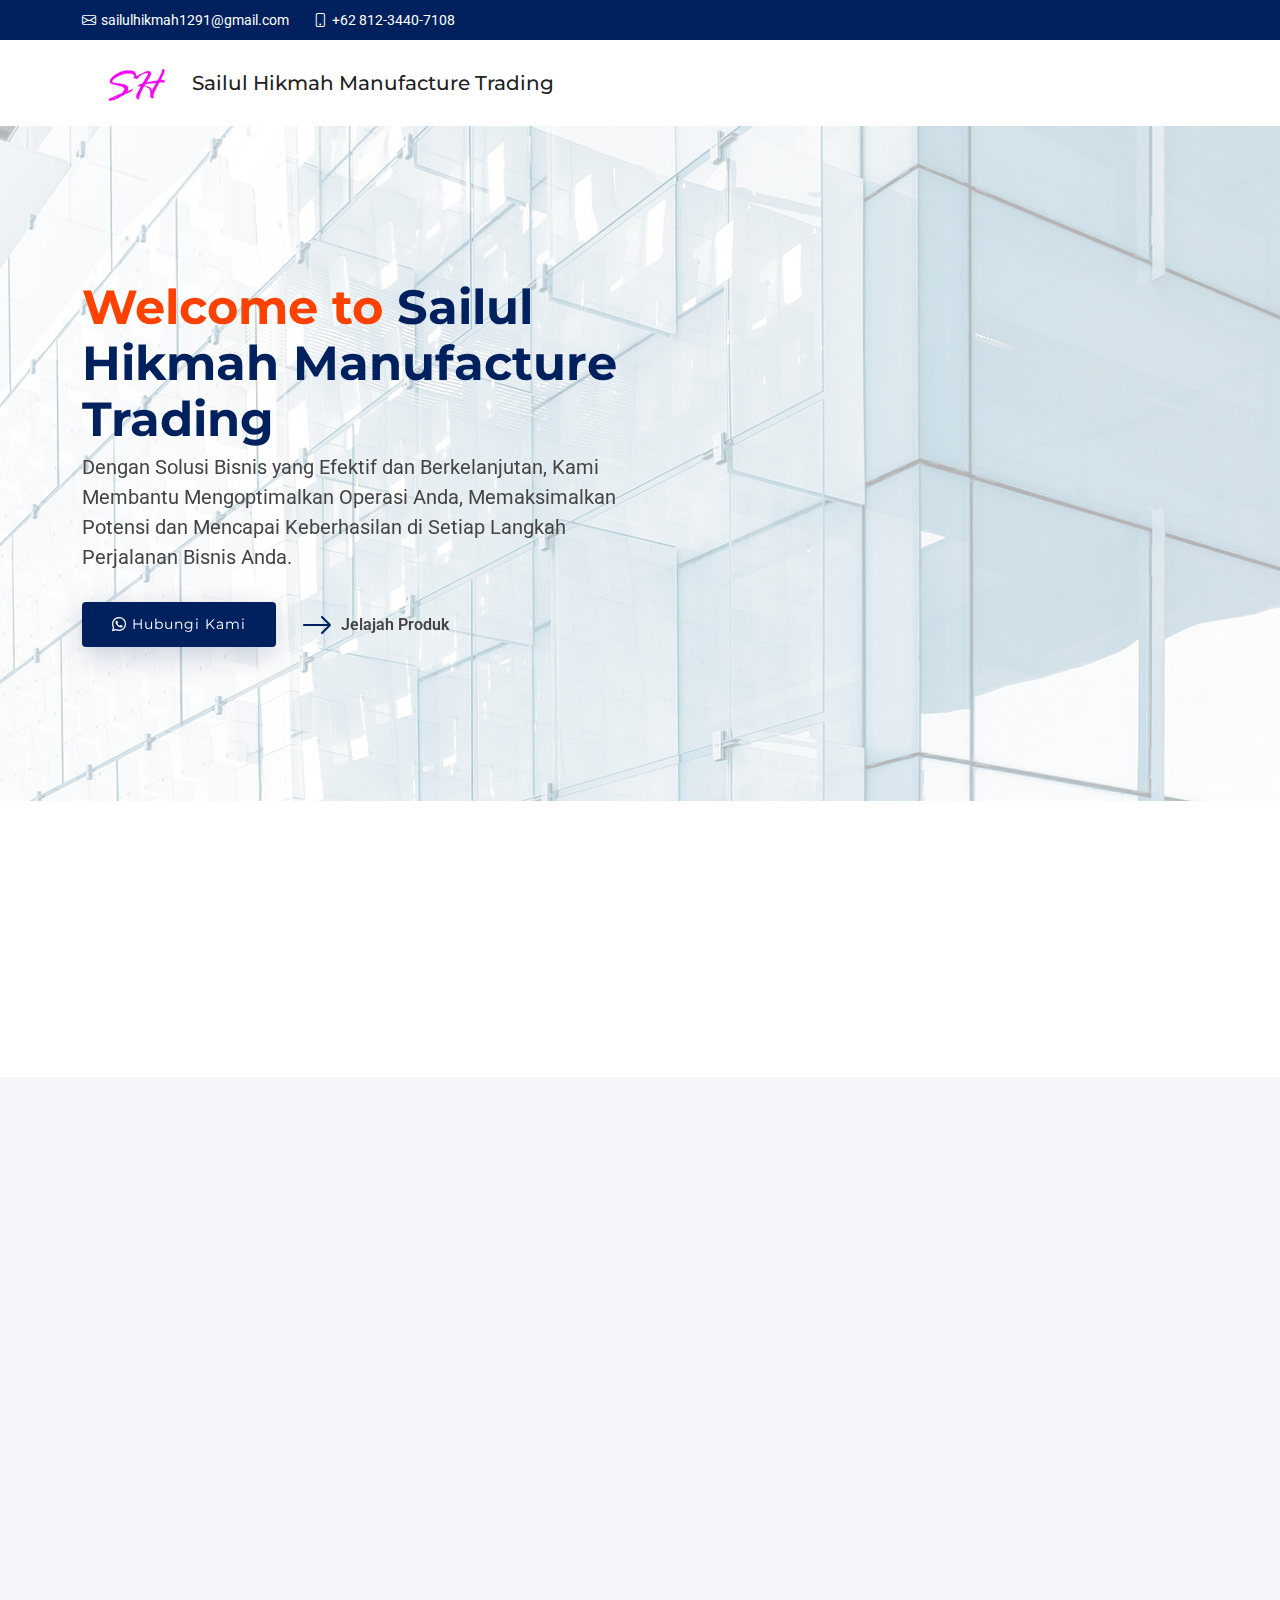
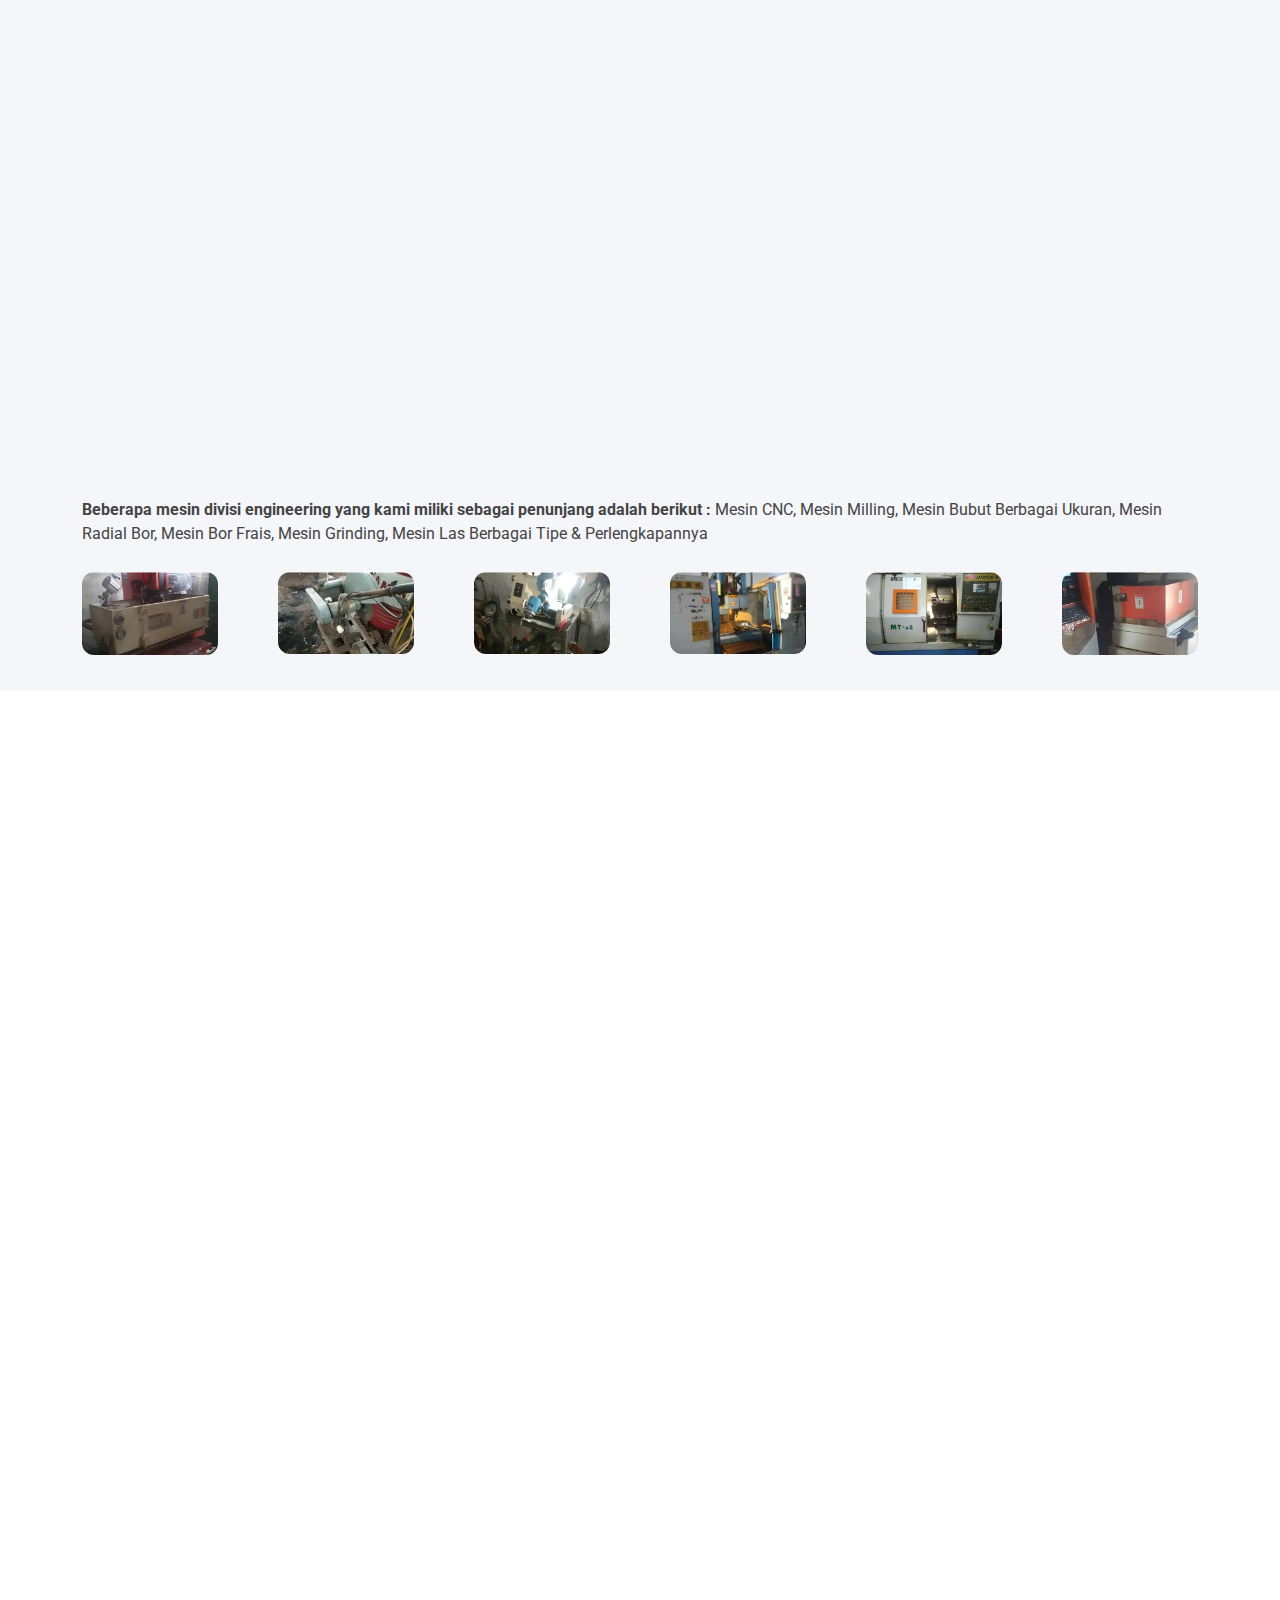
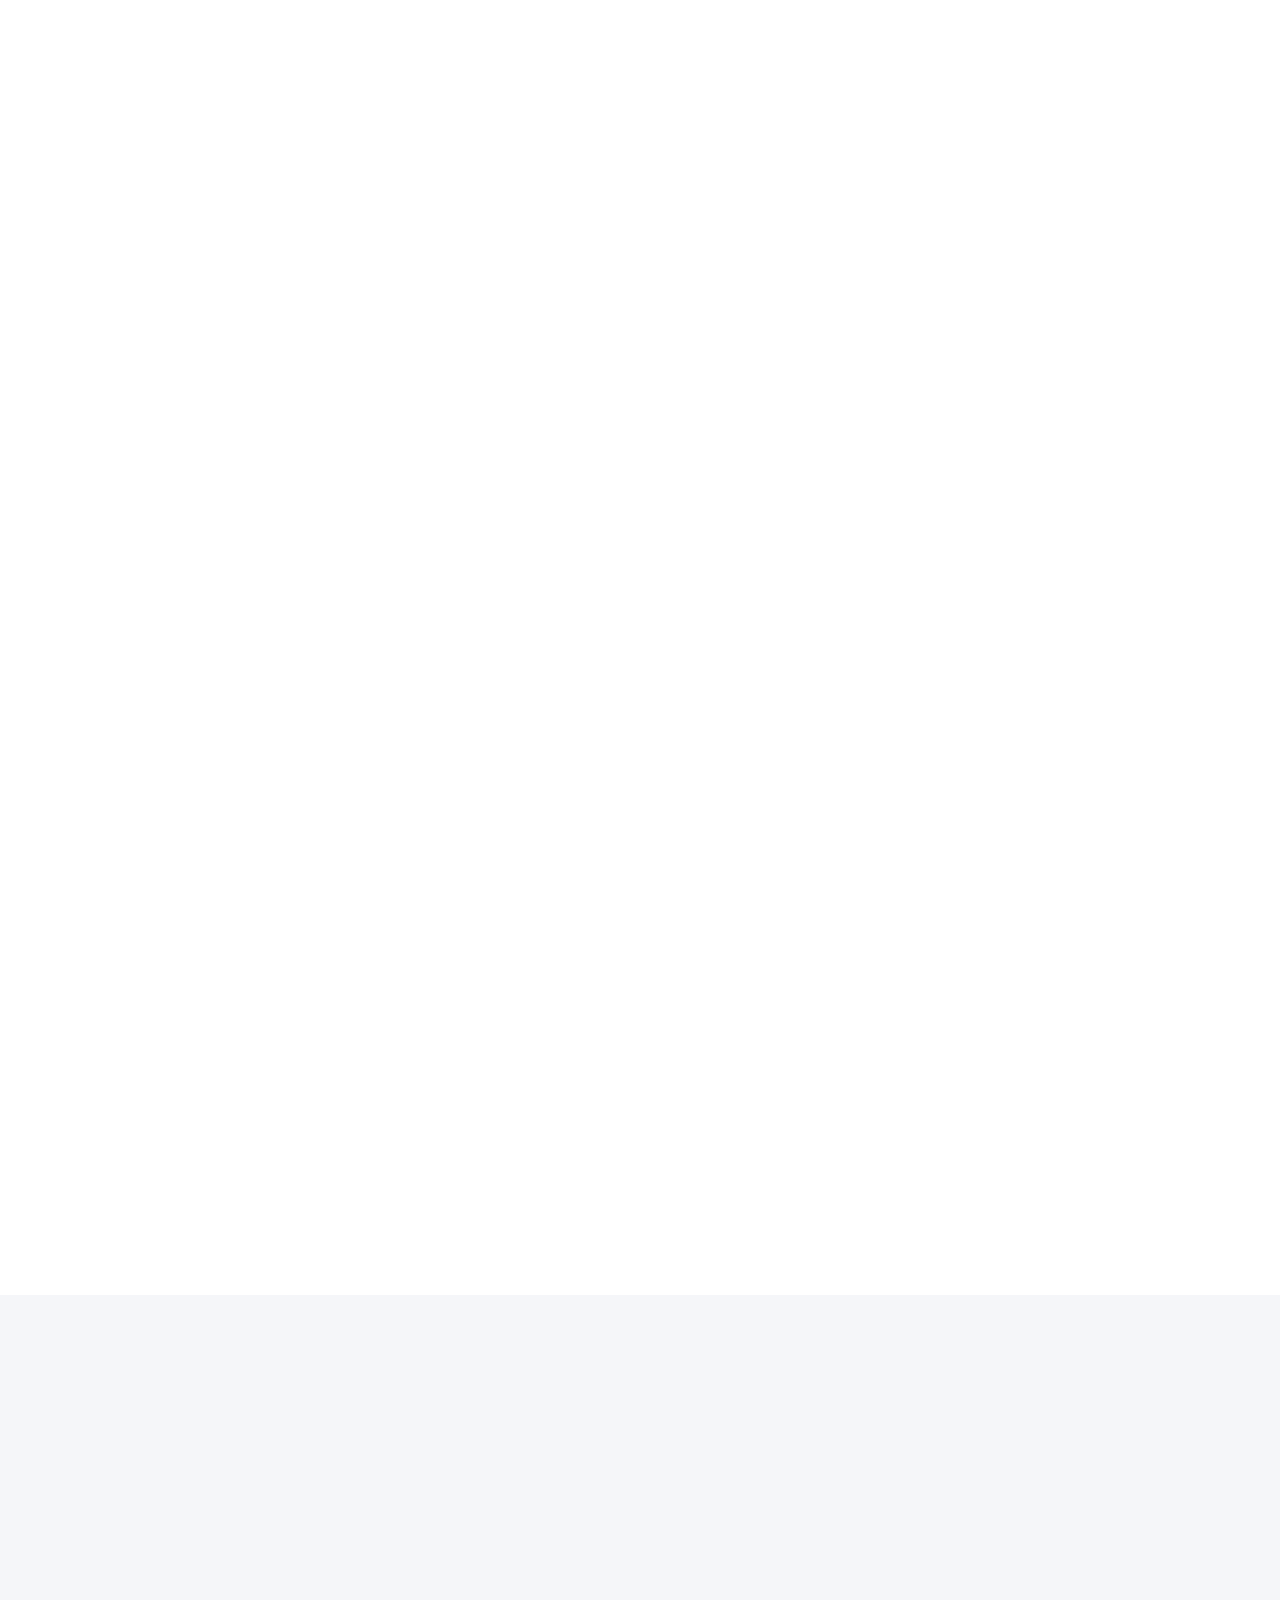
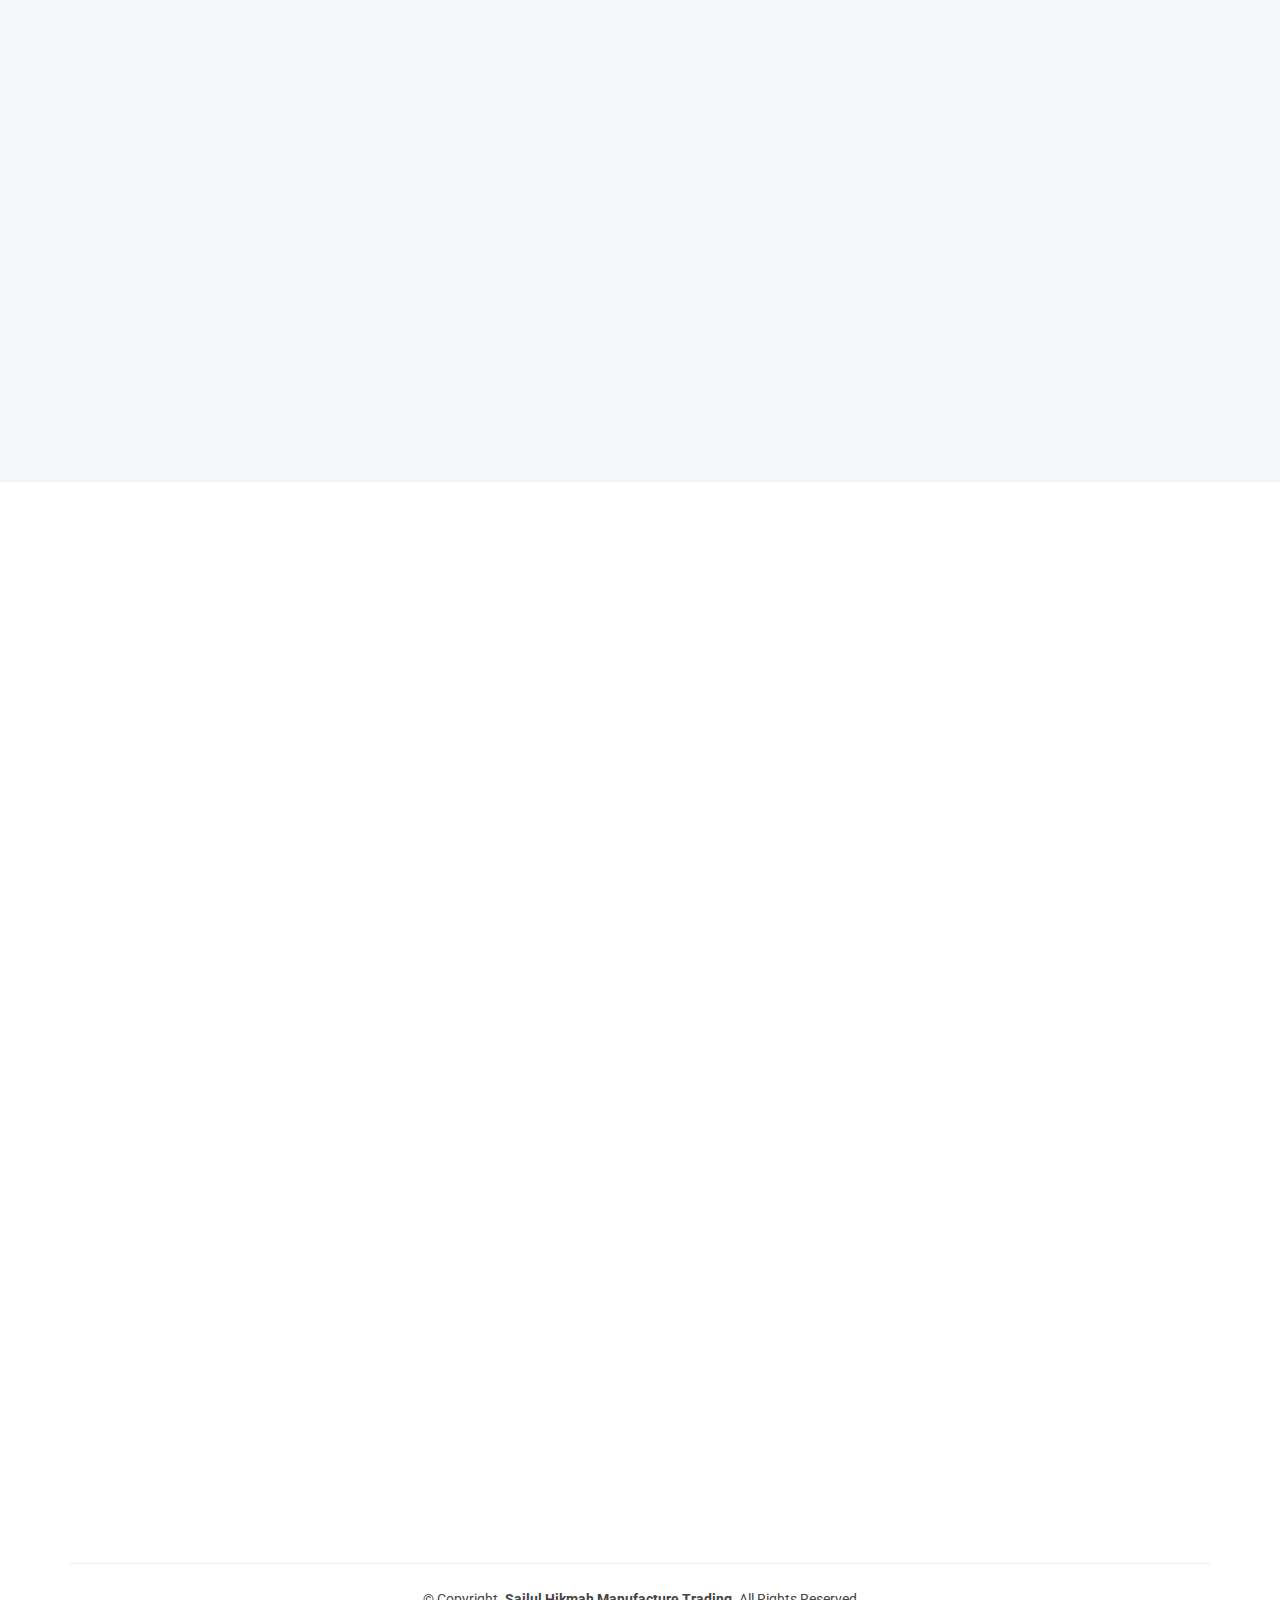
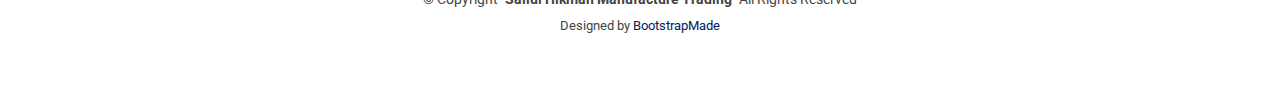
==== commit 72e632be: "trading" ====
--- a/index.html
+++ b/index.html
@@ -3,7 +3,7 @@
   <head>
     <meta charset="utf-8" />
     <meta content="width=device-width, initial-scale=1.0" name="viewport" />
-    <title>Sailul Hikmah Manufacture Treding</title>
+    <title>Sailul Hikmah Manufacture Trading</title>
     <meta content="" name="description" />
     <meta content="" name="keywords" />
 
@@ -82,7 +82,7 @@
           <a href="" class="logo d-flex align-items-center">
             <!-- Uncomment the line below if you also wish to use an image logo -->
             <img src="assets/img/logo/logo sh.png" alt="" />
-            <h1 class="sitename">Sailul Hikmah Manufacture Treding</h1>
+            <h1 class="sitename">Sailul Hikmah Manufacture Trading</h1>
           </a>
 
           <nav id="navmenu" class="navmenu">
@@ -108,7 +108,7 @@
               class="col-lg-6 order-2 order-lg-1 d-flex flex-column justify-content-center"
               data-aos="zoom-out"
             >
-              <h1>Welcome to <span>Sailul Hikmah Manufacture Treding</span></h1>
+              <h1>Welcome to <span>Sailul Hikmah Manufacture Trading</span></h1>
               <p>
                 Dengan Solusi Bisnis yang Efektif dan Berkelanjutan, Kami
                 Membantu Mengoptimalkan Operasi Anda, Memaksimalkan Potensi dan
@@ -187,7 +187,7 @@
               <div class="about-content ps-0 ps-lg-3">
                 <h3>Keunggulan dalam Setiap Produk</h3>
                 <p class="fst-italic">
-                  <strong>Sailul Hikmah Manufacture Treding</strong> berdiri
+                  <strong>Sailul Hikmah Manufacture Trading</strong> berdiri
                   sebagai perusahaan Manufaktur Plastik yang mempunyai satu
                   kesatuan produk dari awal hingga akhir untuk memenuhi
                   Kebutuhan Industri, mulai dari Mould, Biji Plastik, Produk
@@ -195,7 +195,7 @@
                   Packaging Box. Dengan menerapkan sistem tata kelola perusahaan
                   yang baik serta dipimpin oleh para SDM berpengalaman lebih
                   dari 25 tahun di bidangnya membuat
-                  <strong>Sailul Hikmah Manufacture Treding</strong> dipercaya
+                  <strong>Sailul Hikmah Manufacture Trading</strong> dipercaya
                   oleh customer-customer di seluruh Indonesia
                 </p>
                 <ul>
@@ -426,7 +426,7 @@
                   />
                 </div>
                 <a href="biji-pastik-details.html" class="stretched-link">
-                  <h3>Biji Plastik Pet (Ramapet)</h3>
+                  <h3>Biji Plastik</h3>
                 </a>
                 <a
                   href="biji-pastik-details.html"
@@ -987,7 +987,7 @@
         <p>
           © <span>Copyright</span>
           <strong class="px-1 sitename"
-            >Sailul Hikmah Manufacture Treding</strong
+            >Sailul Hikmah Manufacture Trading</strong
           >
           <span>All Rights Reserved</span>
         </p>
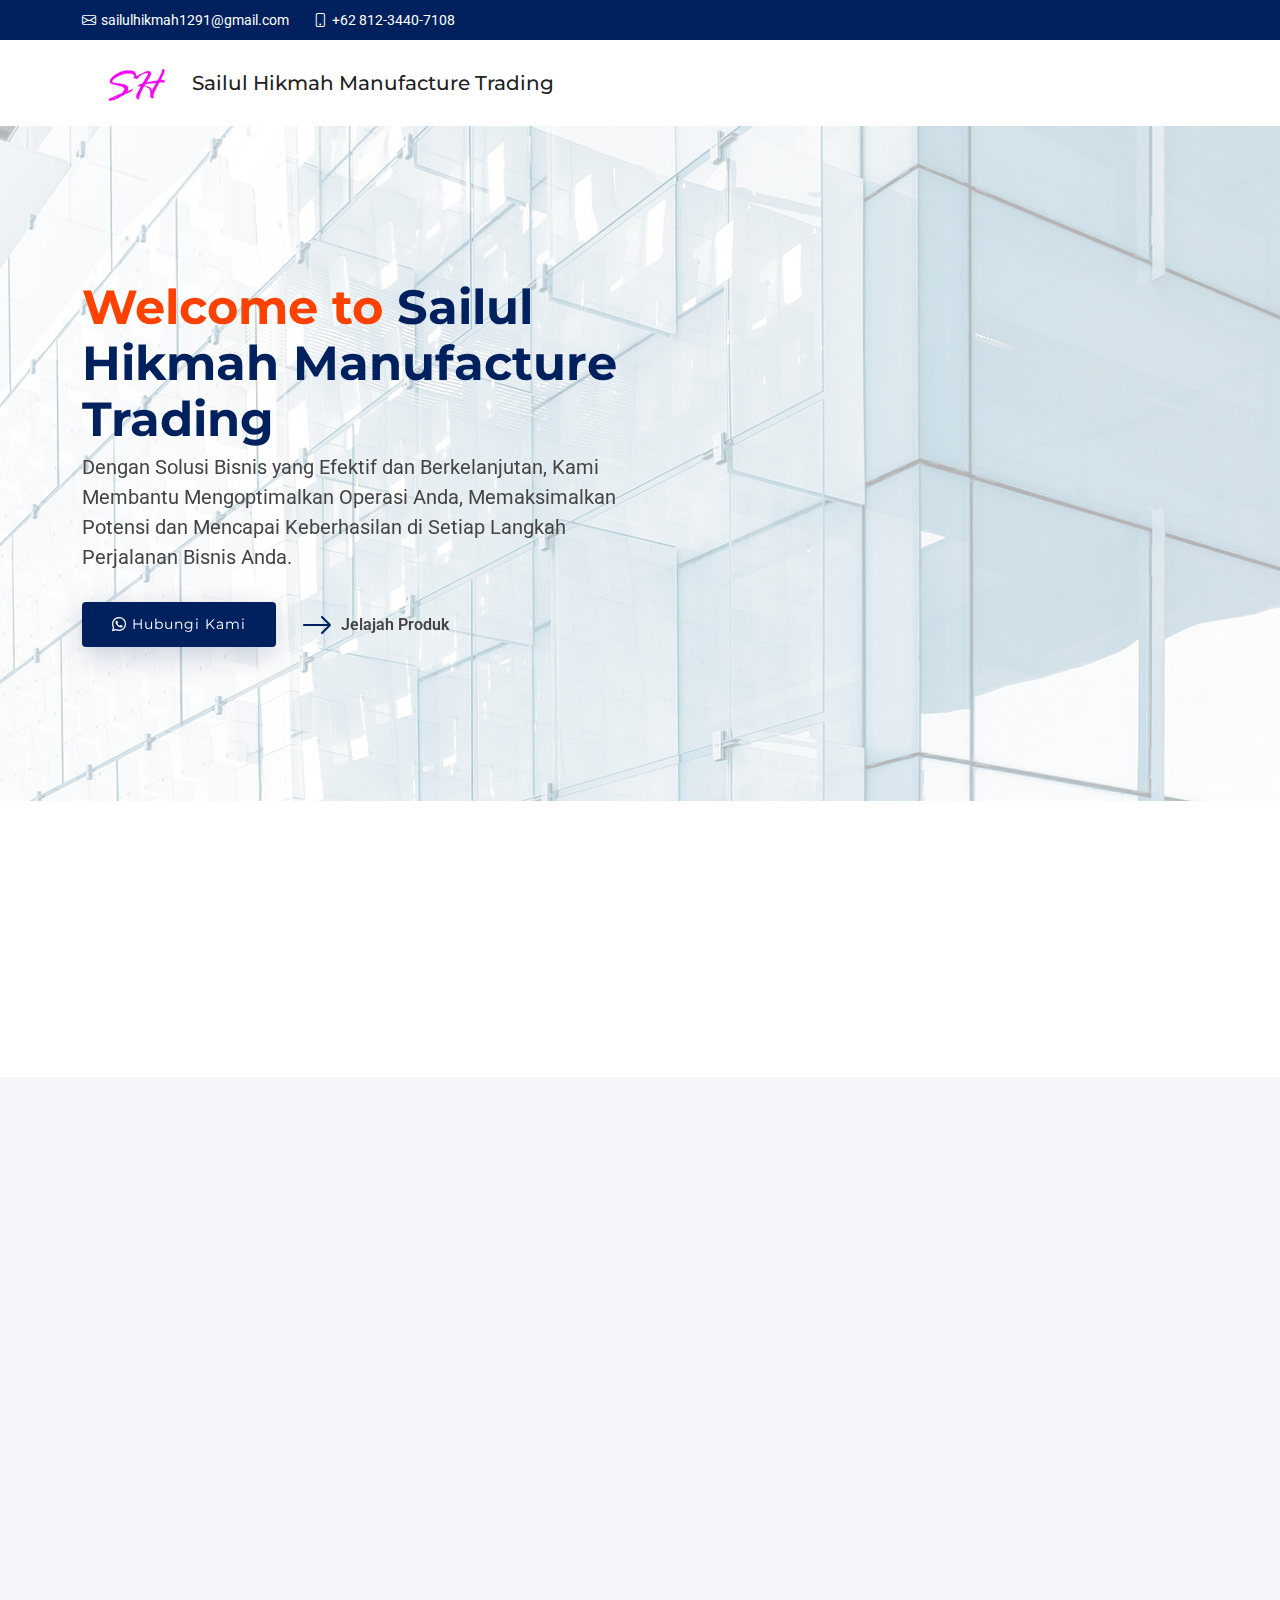
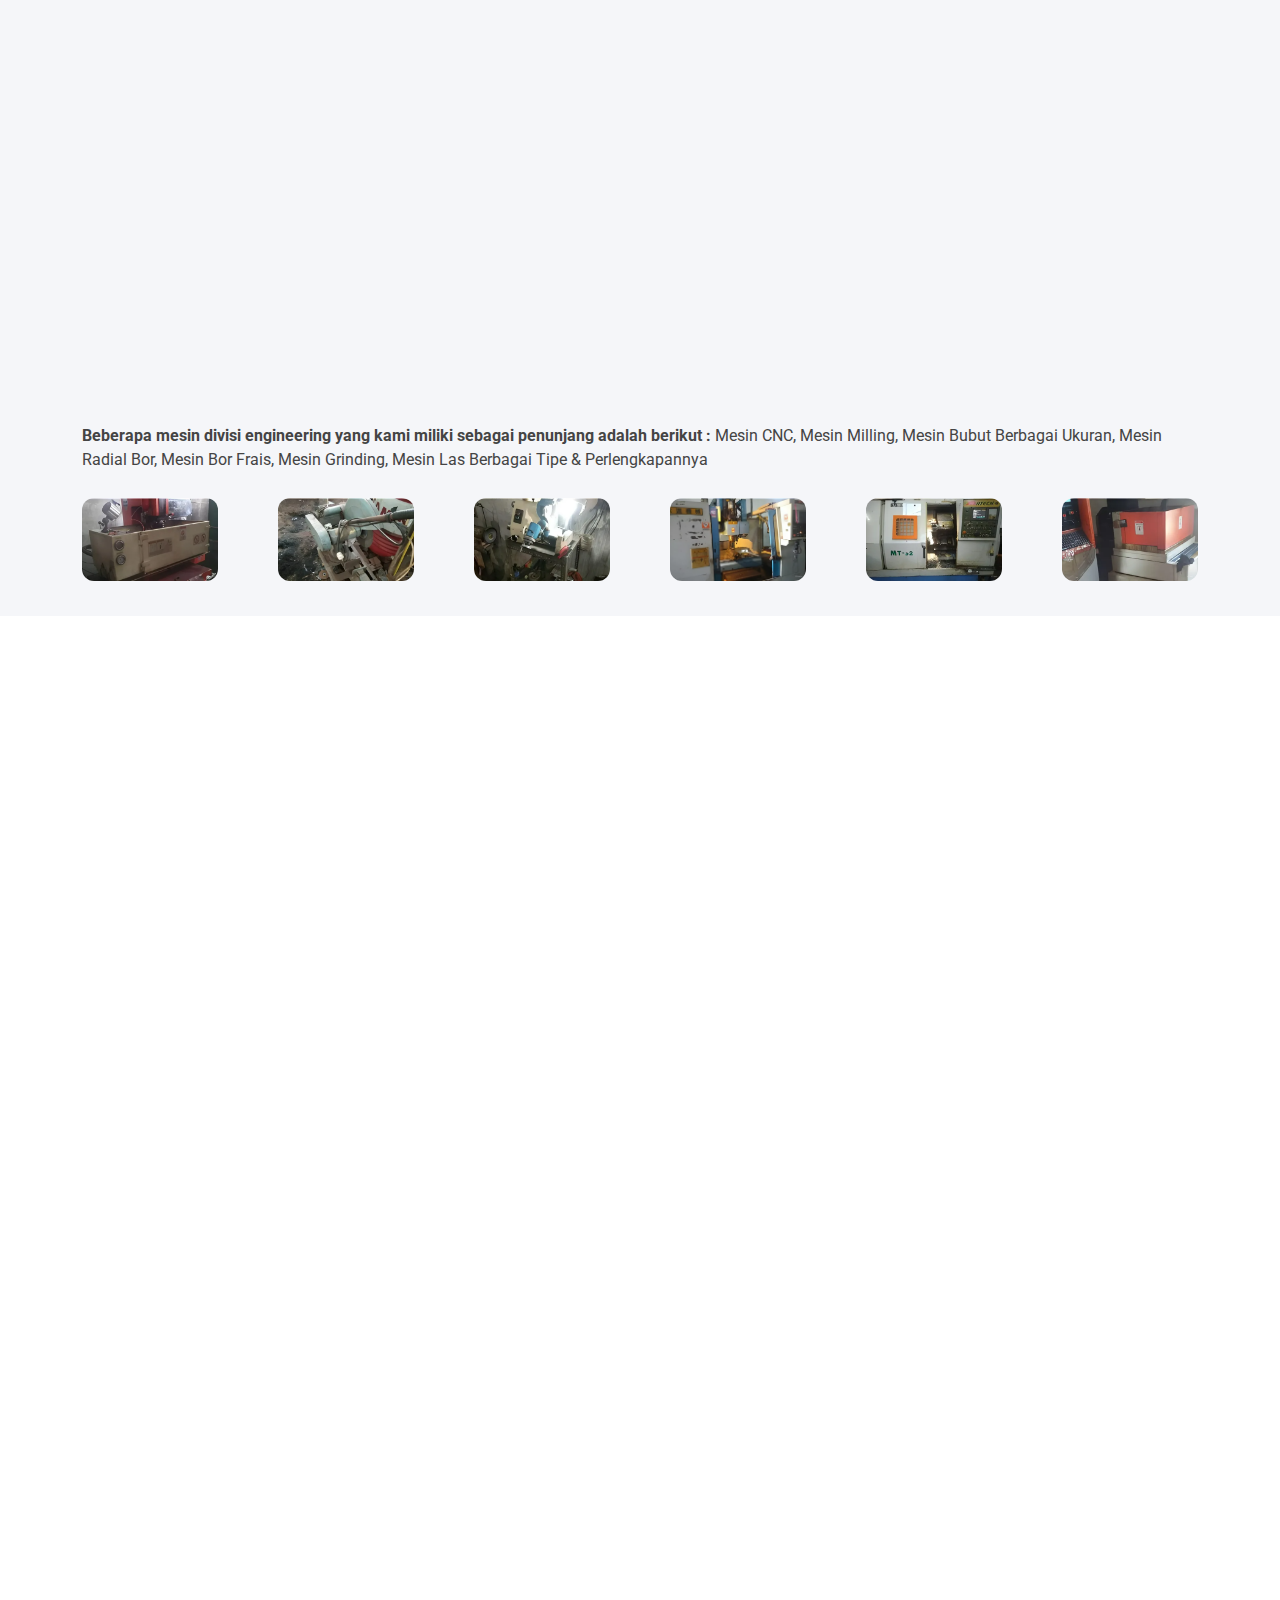
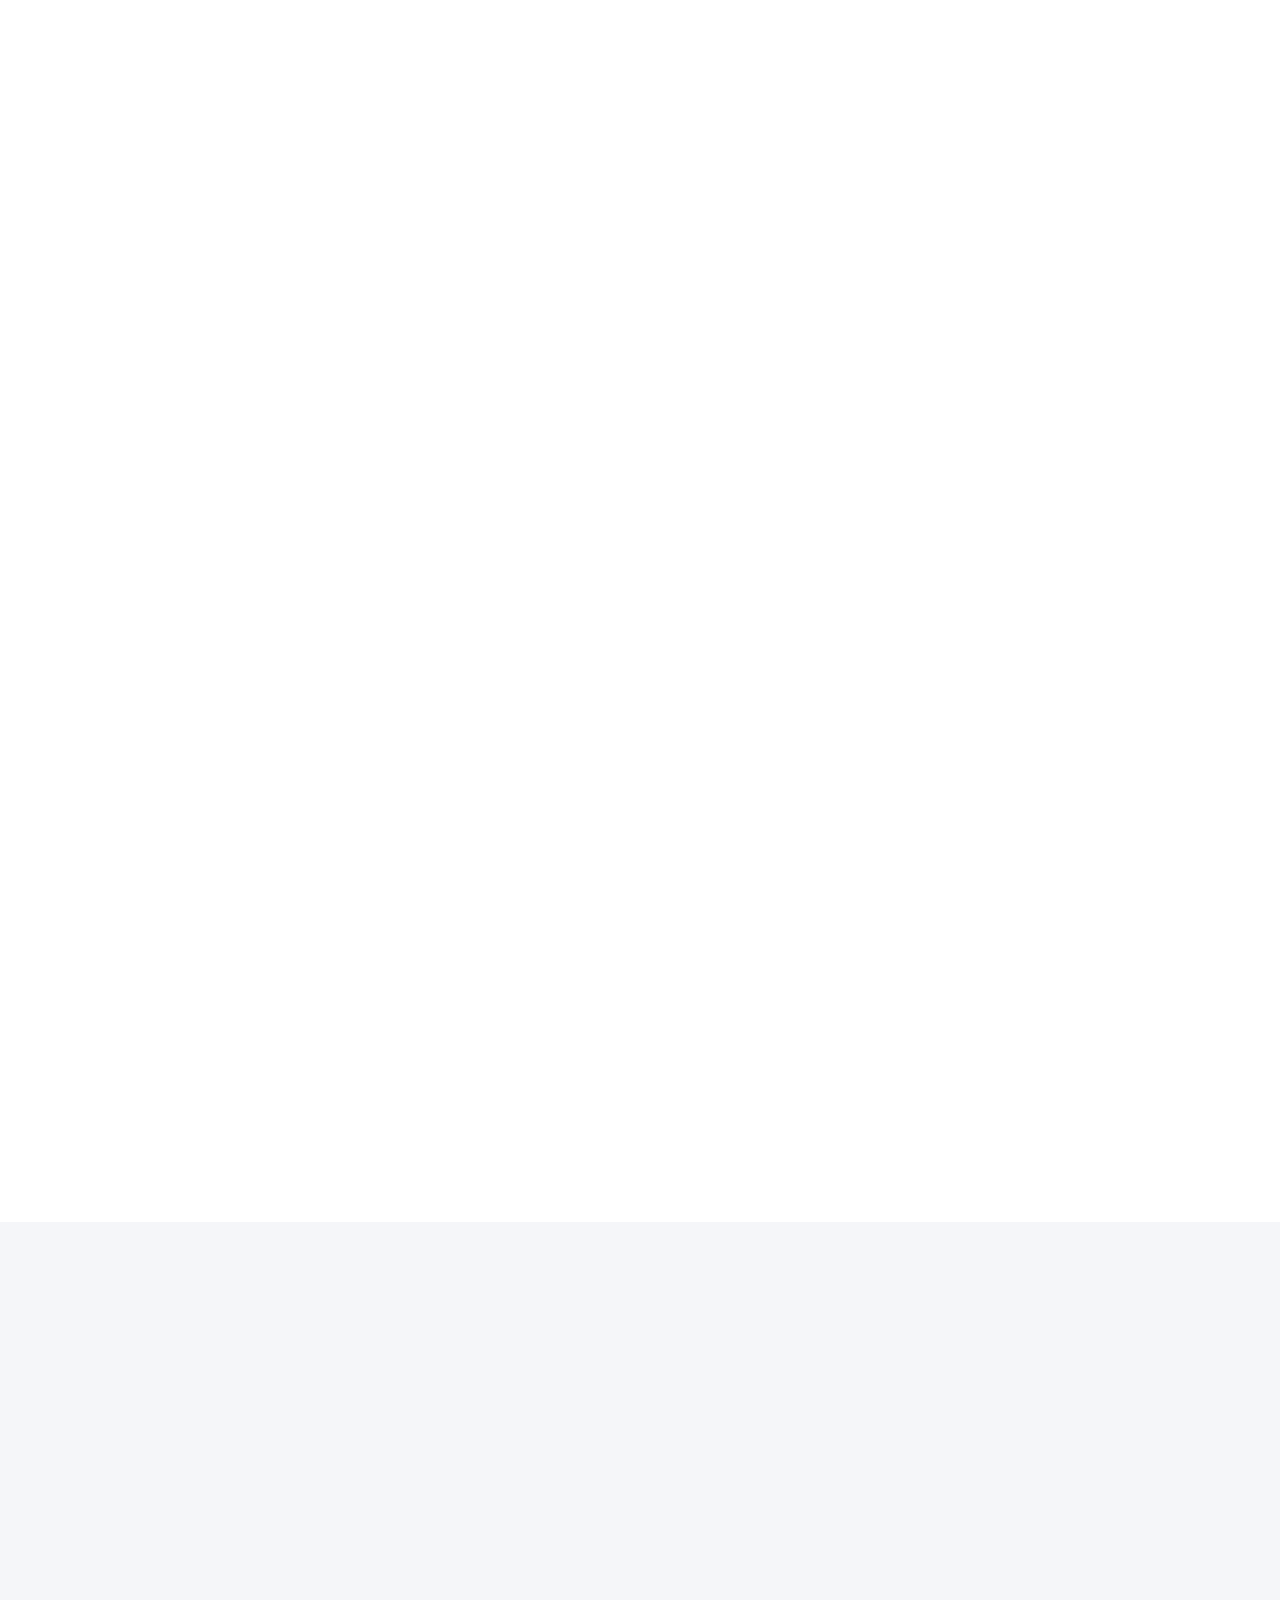
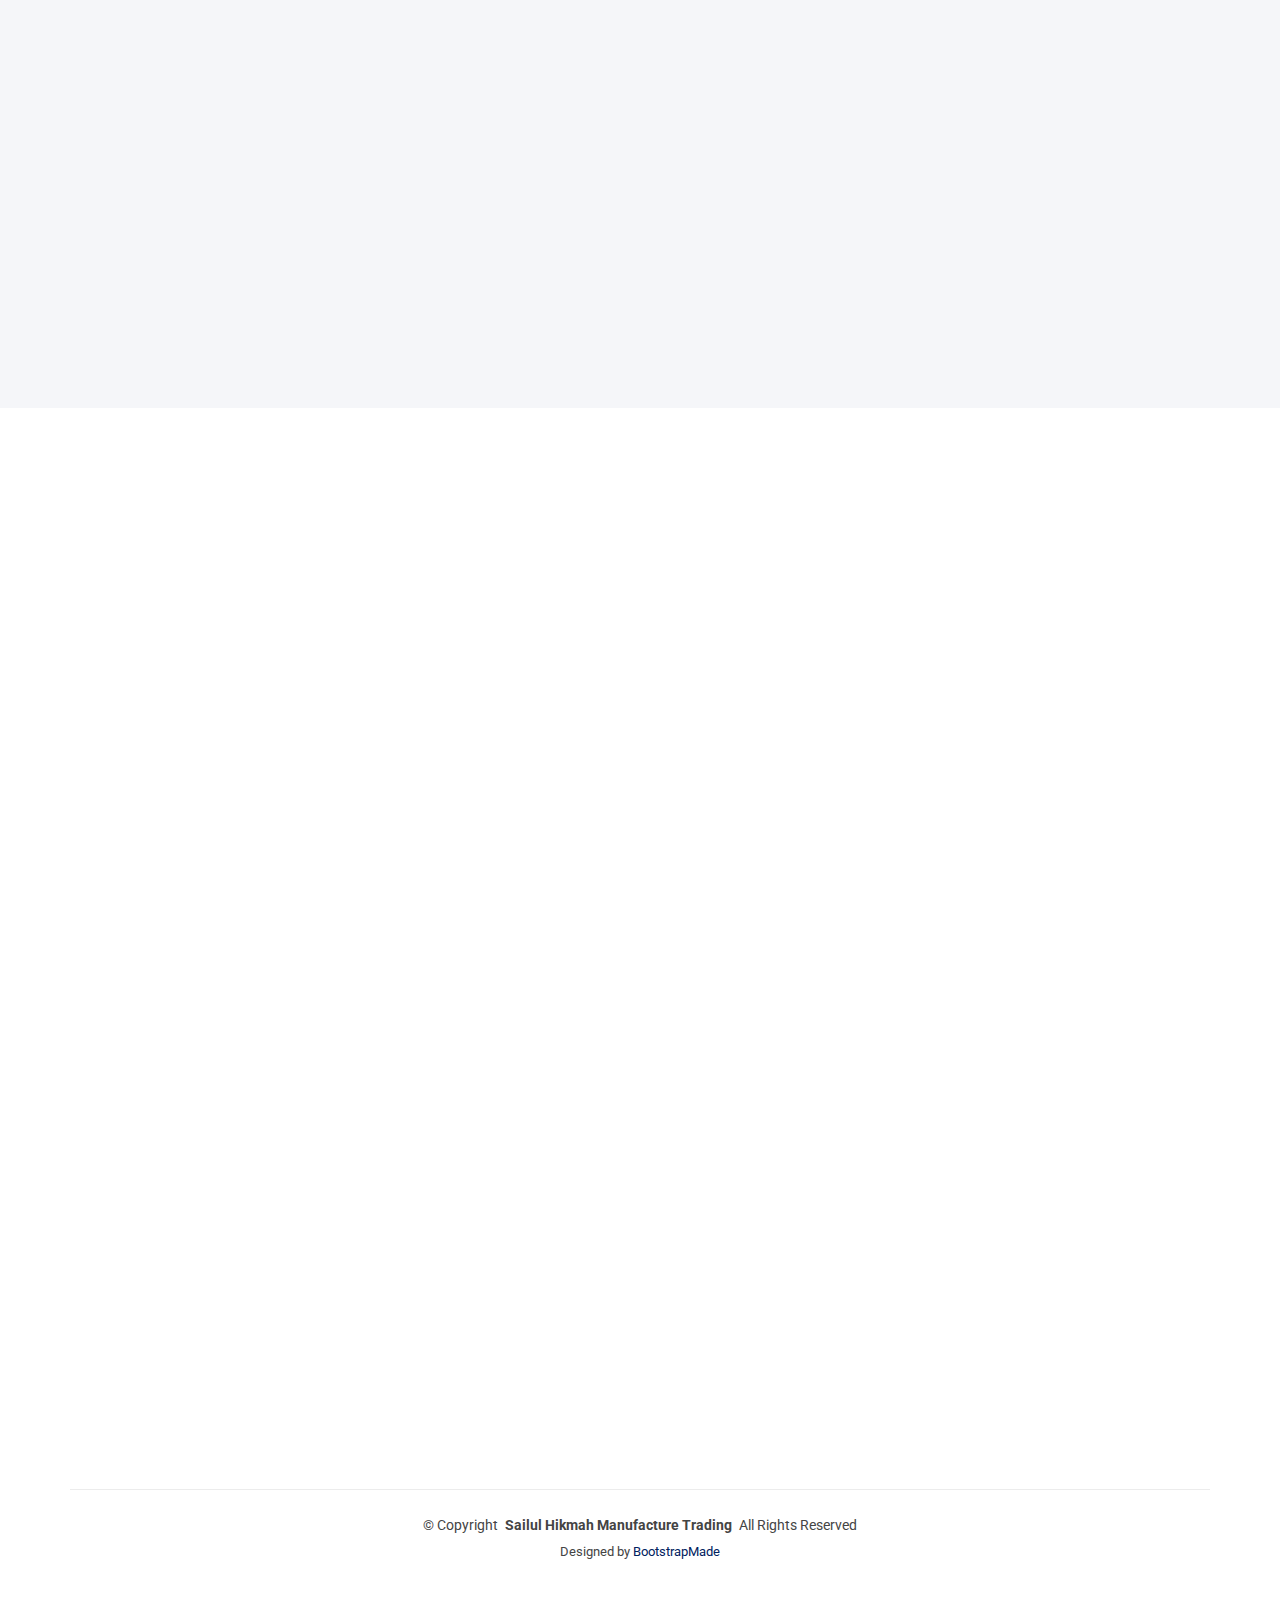
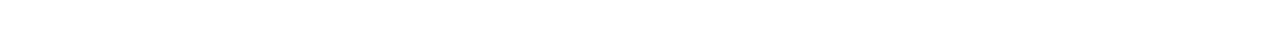
==== commit 17fd0101: "Remove Image Sertifikasi" ====
--- a/index.html
+++ b/index.html
@@ -230,11 +230,6 @@
                     </div>
                   </li>
                 </ul>
-                <img
-                  src="assets/img/sertifikasi.png"
-                  alt=""
-                  style="max-width: 350px"
-                />
               </div>
             </div>
           </div>
